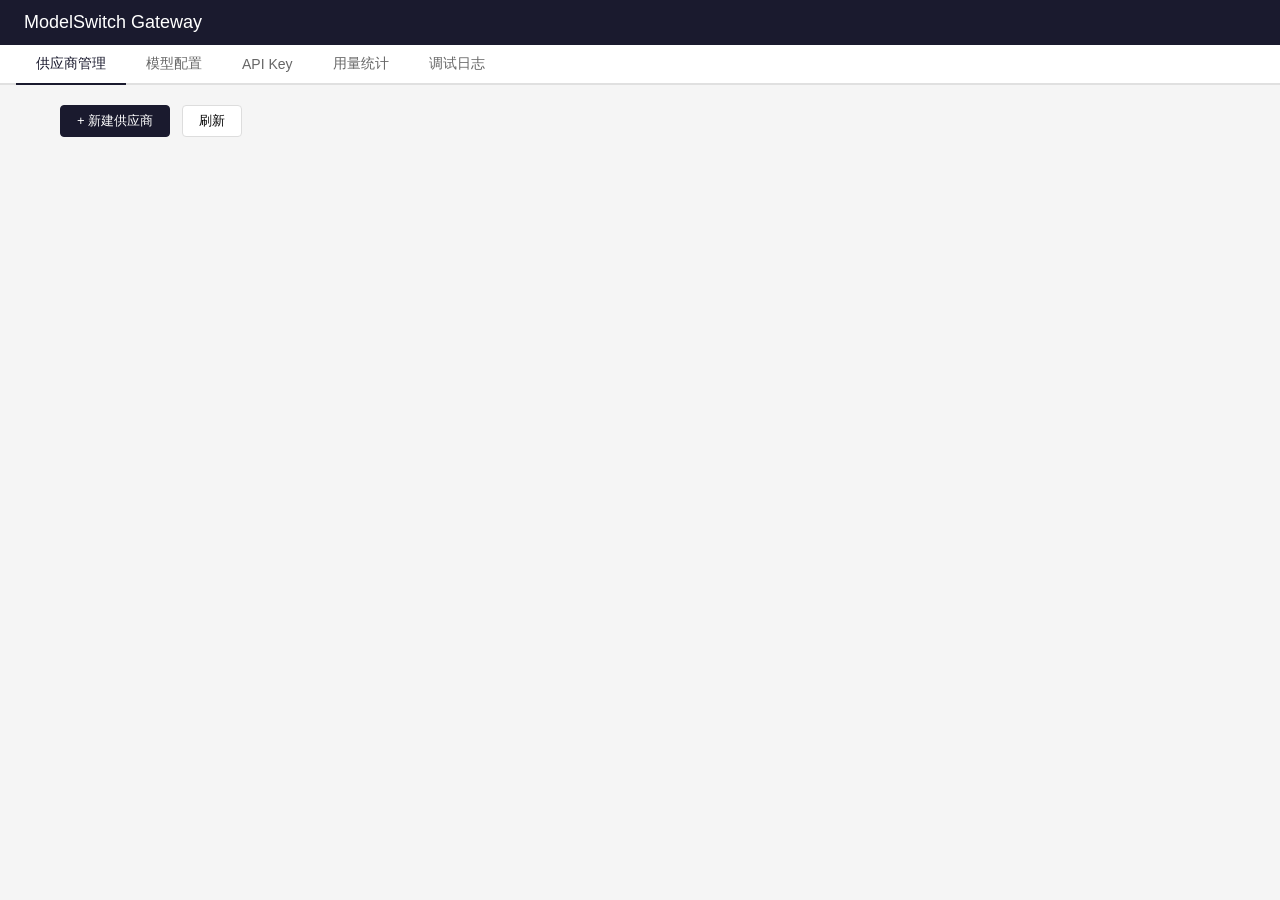
==== web/index.html @ 88f7db29 "feat: initial commit - LLM gateway proxy with tool_use support ModelSwitch is a gateway proxy exposi" ====
<!DOCTYPE html>
<html lang="zh-CN">
<head>
    <meta charset="UTF-8">
    <meta name="viewport" content="width=device-width, initial-scale=1.0">
    <title>ModelSwitch Gateway</title>
    <link rel="stylesheet" href="/web/css/style.css">
</head>
<body>
    <div class="header">
        <h1>ModelSwitch Gateway</h1>
    </div>
    <div class="tabs">
        <button class="tab active" onclick="switchTab('providers')">供应商管理</button>
        <button class="tab" onclick="switchTab('models')">模型配置</button>
        <button class="tab" onclick="switchTab('keys')">API Key</button>
        <button class="tab" onclick="switchTab('usage')">用量统计</button>
        <button class="tab" onclick="switchTab('logs')">调试日志</button>
    </div>

    <!-- Tab: 供应商管理 -->
    <div id="tab-providers" class="tab-content active">
        <div class="toolbar">
            <button class="btn btn-primary" onclick="showAddProvider()">+ 新建供应商</button>
            <button class="btn" onclick="loadConfig()">刷新</button>
        </div>
        <div id="providers-list"></div>
        <div id="provider-form" class="modal" style="display:none">
            <div class="modal-content">
                <h3 id="provider-form-title">新建供应商</h3>
                <input type="hidden" id="pf-original-name">
                <div class="form-group">
                    <label>名称</label>
                    <input id="pf-name" placeholder="如 dashscope">
                </div>
                <div class="form-group">
                    <label>协议类型</label>
                    <select id="pf-provider">
                        <option value="openai">OpenAI 兼容</option>
                        <option value="anthropic">Anthropic</option>
                    </select>
                </div>
                <div class="form-group">
                    <label>Base URL</label>
                    <input id="pf-base-url" placeholder="https://api.example.com/v1">
                </div>
                <div class="form-group">
                    <label>API Key</label>
                    <input id="pf-api-key" type="password" placeholder="${ENV_VAR} 或直接填入">
                </div>
                <div class="form-group">
                    <label>自定义 Headers (JSON)</label>
                    <textarea id="pf-headers" rows="2" placeholder='{"X-Custom": "value"}'>{}</textarea>
                </div>
                <div class="form-actions">
                    <button class="btn btn-primary" onclick="saveProvider()">保存</button>
                    <button class="btn" onclick="hideProviderForm()">取消</button>
                </div>
            </div>
        </div>
    </div>

    <!-- Tab: 模型配置 -->
    <div id="tab-models" class="tab-content">
        <div class="toolbar">
            <button class="btn btn-primary" onclick="showAddModel()">+ 新建模型</button>
            <button class="btn" onclick="loadConfig()">刷新</button>
        </div>
        <div id="models-list"></div>
        <div id="model-form" class="modal" style="display:none">
            <div class="modal-content">
                <h3 id="model-form-title">新建模型</h3>
                <input type="hidden" id="mf-original-name">
                <div class="form-group">
                    <label>模型名称</label>
                    <input id="mf-name" placeholder="如 glm5">
                </div>
                <div class="form-group">
                    <label>调用模式</label>
                    <select id="mf-mode">
                        <option value="chain">Chain (fallback 链)</option>
                        <option value="adapter">Adapter (直接调用)</option>
                    </select>
                </div>
                <div class="form-group">
                    <label>描述</label>
                    <input id="mf-description" placeholder="模型描述">
                </div>
                <div class="form-group">
                    <label>适配器列表</label>
                    <div id="mf-adapters-list"></div>
                    <button type="button" class="btn btn-sm" style="margin-top:8px" onclick="addAdapterRow()">+ 添加适配器</button>
                </div>
                <div class="form-actions">
                    <button class="btn btn-primary" onclick="saveModel()">保存</button>
                    <button class="btn" onclick="hideModelForm()">取消</button>
                </div>
            </div>
        </div>
    </div>

    <!-- Tab: API Key -->
    <div id="tab-keys" class="tab-content">
        <div class="toolbar">
            <button class="btn btn-primary" onclick="showAddKey()">+ 新建 Key</button>
            <button class="btn" onclick="loadKeys()">刷新</button>
        </div>
        <div id="keys-list"></div>
        <div id="key-form" class="modal" style="display:none">
            <div class="modal-content">
                <h3>新建 API Key</h3>
                <div class="form-group">
                    <label>名称</label>
                    <input id="kf-name" placeholder="如 张三">
                </div>
                <div class="form-group">
                    <label>描述</label>
                    <input id="kf-description" placeholder="用途说明">
                </div>
                <div class="form-group">
                    <label>每分钟限流</label>
                    <input id="kf-rate-limit" type="number" value="60" min="0">
                </div>
                <div class="form-group">
                    <label>每日限流 (0=不限)</label>
                    <input id="kf-daily-limit" type="number" value="0" min="0">
                </div>
                <div class="form-group">
                    <label>允许的模型 (逗号分隔，空=全部)</label>
                    <input id="kf-allowed-models" placeholder="glm5, gpt4o">
                </div>
                <div class="form-actions">
                    <button class="btn btn-primary" onclick="createKey()">创建</button>
                    <button class="btn" onclick="hideKeyForm()">取消</button>
                </div>
            </div>
        </div>
        <div id="new-key-result" class="modal" style="display:none">
            <div class="modal-content">
                <h3>API Key 创建成功</h3>
                <p class="warning">请立即保存此 Key，关闭后无法再次查看</p>
                <div class="key-display">
                    <input id="new-key-value" readonly>
                    <button class="btn" onclick="copyKey()">复制</button>
                </div>
                <div class="form-actions">
                    <button class="btn" onclick="document.getElementById('new-key-result').style.display='none'">关闭</button>
                </div>
            </div>
        </div>
    </div>

    <!-- Tab: 用量统计 -->
    <div id="tab-usage" class="tab-content">
        <div class="toolbar">
            <label>主维度：
                <select id="usage-group-by" onchange="loadUsage()">
                    <option value="provider">模型服务商</option>
                    <option value="model">模型</option>
                    <option value="api_key">API Key</option>
                </select>
            </label>
            <label>日期：
                <select id="usage-date" onchange="loadUsage()">
                    <option value="today">今日</option>
                    <option value="week">本周</option>
                    <option value="month">本月</option>
                </select>
            </label>
            <button class="btn" onclick="loadUsage()">刷新</button>
        </div>
        <div id="usage-summary"></div>
        <div id="usage-detail" style="display:none"></div>
    </div>

    <!-- Tab: 调试日志 -->
    <div id="tab-logs" class="tab-content">
        <div class="toolbar">
            <label>级别：
                <select id="log-level" onchange="loadLogs()">
                    <option value="">全部</option>
                    <option value="DEBUG">DEBUG</option>
                    <option value="INFO">INFO</option>
                    <option value="WARNING">WARNING</option>
                    <option value="ERROR">ERROR</option>
                </select>
            </label>
            <label>Request ID：
                <input id="log-request-id" placeholder="过滤" style="width:120px">
            </label>
            <label>API Key：
                <input id="log-api-key" placeholder="过滤" style="width:120px">
            </label>
            <button class="btn" onclick="loadLogs()">刷新</button>
            <label>
                <input type="checkbox" id="log-auto-refresh"> 自动刷新
            </label>
        </div>
        <div id="log-container" class="log-viewer"></div>
    </div>

    <script src="/web/js/app.js"></script>
</body>
</html>
---- web/css/style.css ----
* { margin: 0; padding: 0; box-sizing: border-box; }
body { font-family: -apple-system, BlinkMacSystemFont, 'Segoe UI', Roboto, sans-serif; background: #f5f5f5; color: #333; }
.header { background: #1a1a2e; color: #fff; padding: 12px 24px; }
.header h1 { font-size: 18px; font-weight: 500; }

.tabs { display: flex; background: #fff; border-bottom: 2px solid #e0e0e0; padding: 0 16px; }
.tab { padding: 10px 20px; border: none; background: none; cursor: pointer; font-size: 14px; color: #666; border-bottom: 2px solid transparent; margin-bottom: -2px; }
.tab.active { color: #1a1a2e; border-bottom-color: #1a1a2e; font-weight: 500; }
.tab:hover { color: #1a1a2e; }

.tab-content { display: none; padding: 20px; max-width: 1200px; margin: 0 auto; }
.tab-content.active { display: block; }

.toolbar { display: flex; gap: 12px; align-items: center; margin-bottom: 16px; flex-wrap: wrap; }
.toolbar label { font-size: 13px; color: #666; display: flex; align-items: center; gap: 6px; }
.toolbar select, .toolbar input { padding: 4px 8px; border: 1px solid #ddd; border-radius: 4px; font-size: 13px; }

.btn { padding: 6px 16px; border: 1px solid #ddd; border-radius: 4px; background: #fff; cursor: pointer; font-size: 13px; }
.btn:hover { background: #f0f0f0; }
.btn-primary { background: #1a1a2e; color: #fff; border-color: #1a1a2e; }
.btn-primary:hover { background: #16213e; }
.btn-sm { padding: 3px 10px; font-size: 12px; }
.btn-danger { color: #e74c3c; border-color: #e74c3c; }
.btn-danger:hover { background: #e74c3c; color: #fff; }

/* Cards */
.card { background: #fff; border: 1px solid #e0e0e0; border-radius: 8px; margin-bottom: 12px; padding: 16px; }
.card-header { display: flex; justify-content: space-between; align-items: center; margin-bottom: 8px; }
.card-title { font-size: 15px; font-weight: 500; }
.card-body { font-size: 13px; color: #666; }
.card-actions { display: flex; gap: 6px; }

/* Badge */
.badge { display: inline-block; padding: 2px 8px; border-radius: 12px; font-size: 11px; font-weight: 500; }
.badge-green { background: #e8f5e9; color: #2e7d32; }
.badge-red { background: #ffebee; color: #c62828; }
.badge-gray { background: #f5f5f5; color: #666; }
.badge-blue { background: #e3f2fd; color: #1565c0; }

/* Table */
table { width: 100%; border-collapse: collapse; font-size: 13px; }
th { background: #fafafa; text-align: left; padding: 8px 12px; font-weight: 500; border-bottom: 2px solid #e0e0e0; }
td { padding: 8px 12px; border-bottom: 1px solid #f0f0f0; }
tr:hover { background: #fafafa; }

/* Form */
.form-group { margin-bottom: 12px; }
.form-group label { display: block; font-size: 13px; font-weight: 500; margin-bottom: 4px; color: #555; }
.form-group input, .form-group textarea, .form-group select {
    width: 100%; padding: 8px 12px; border: 1px solid #ddd; border-radius: 4px; font-size: 14px;
}
.form-actions { margin-top: 16px; display: flex; gap: 8px; }

/* Modal */
.modal { position: fixed; top: 0; left: 0; width: 100%; height: 100%; background: rgba(0,0,0,0.4); display: flex; justify-content: center; align-items: center; z-index: 100; }
.modal-content { background: #fff; border-radius: 8px; padding: 24px; width: 500px; max-width: 90vw; max-height: 80vh; overflow-y: auto; }
.modal-content h3 { margin-bottom: 16px; }

/* Key display */
.key-display { display: flex; gap: 8px; margin: 16px 0; }
.key-display input { flex: 1; font-family: monospace; font-size: 13px; padding: 8px; background: #f5f5f5; border: 1px solid #ddd; border-radius: 4px; }

.warning { color: #e74c3c; font-size: 13px; margin: 8px 0; }

/* Usage */
.usage-summary { margin-bottom: 16px; font-size: 14px; color: #555; }
.usage-table { width: 100%; }
.drill-btn { cursor: pointer; color: #1565c0; text-decoration: underline; }
.drill-btn:hover { color: #0d47a1; }
.detail-header { display: flex; justify-content: space-between; align-items: center; margin: 12px 0 8px; }
.detail-header h4 { font-size: 14px; }

/* Log viewer */
.log-viewer { background: #1a1a2e; color: #e0e0e0; border-radius: 6px; padding: 12px; font-family: 'SF Mono', Monaco, monospace; font-size: 12px; line-height: 1.6; max-height: calc(100vh - 200px); overflow-y: auto; min-height: 400px; }
.log-line { padding: 1px 0; }
.log-DEBUG { color: #90caf9; }
.log-INFO { color: #a5d6a7; }
.log-WARNING { color: #ffe082; }
.log-ERROR { color: #ef9a9a; }
.log-timestamp { color: #666; }

/* Adapter chain in model card */
.adapter-list { margin-top: 8px; }
.adapter-item { display: flex; justify-content: space-between; align-items: center; padding: 6px 12px; background: #fafafa; border-radius: 4px; margin-bottom: 4px; font-size: 13px; }
.adapter-priority { font-weight: 500; min-width: 60px; }
.adapter-provider { color: #555; }

/* Adapter form rows (in model edit) */
.adapter-form-card { background: #fafafa; border: 1px solid #e8e8e8; border-radius: 6px; padding: 10px 12px; margin-bottom: 8px; }
.adapter-form-row1 { display: flex; gap: 6px; align-items: center; margin-bottom: 6px; }
.adapter-form-row2 { display: flex; gap: 6px; align-items: center; }
.adapter-form-priority { font-weight: 600; color: #1a1a2e; width: 22px; flex-shrink: 0; font-size: 13px; text-align: center; }
.adapter-form-select { flex: 1; min-width: 0; padding: 6px 8px; border: 1px solid #ddd; border-radius: 4px; font-size: 13px; background: #fff; }
.adapter-form-model { flex: 1; min-width: 0; padding: 6px 8px; border: 1px solid #ddd; border-radius: 4px; font-size: 13px; }
.adapter-form-timeout { width: 56px; flex-shrink: 0; padding: 6px 4px; border: 1px solid #ddd; border-radius: 4px; font-size: 12px; text-align: center; }
.adapter-form-label { font-size: 11px; color: #999; margin-bottom: 2px; }
.adapter-form-remove { flex-shrink: 0; }

/* Test button & results */
.btn-test { color: #1565c0; border-color: #1565c0; }
.btn-test:hover { background: #1565c0; color: #fff; }
.test-result { margin-top: 8px; padding: 8px 12px; border-radius: 4px; font-size: 13px; }
.test-ok { color: #2e7d32; font-weight: 500; }
.test-fail { color: #c62828; font-weight: 500; }
.test-loading { color: #666; }
.test-meta { color: #888; font-size: 12px; margin-left: 8px; }
.test-preview { margin-top: 4px; padding: 6px 10px; background: #f5f5f5; border-radius: 4px; font-size: 12px; color: #555; white-space: pre-wrap; max-height: 80px; overflow: hidden; }
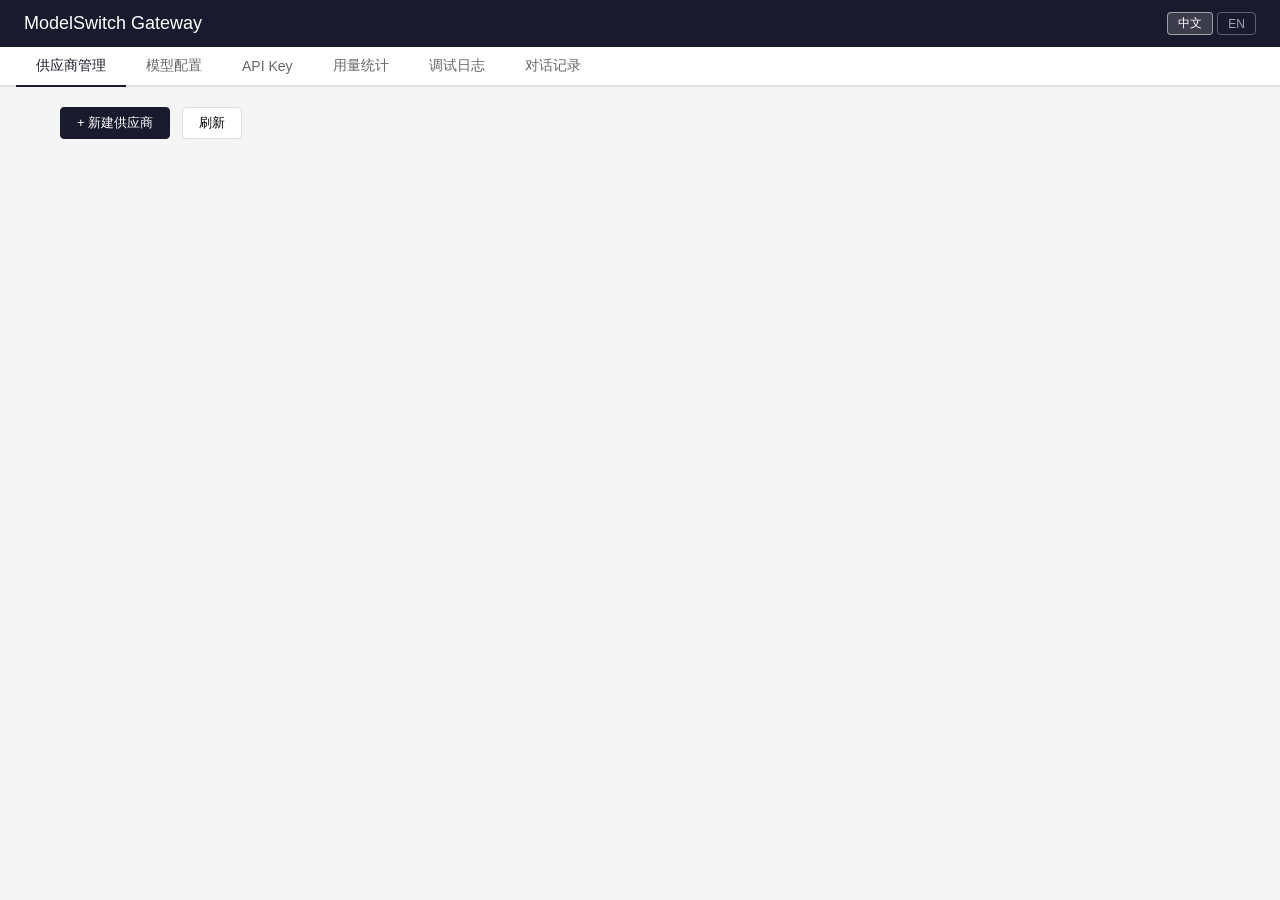
==== commit 33118539: "feat: add conversations viewer, i18n support, and fix empty tools param - Add conversation viewer ta" ====
--- a/web/index.html
+++ b/web/index.html
@@ -9,91 +9,96 @@
 <body>
     <div class="header">
         <h1>ModelSwitch Gateway</h1>
+        <div class="lang-switcher">
+            <button class="lang-btn active" data-lang="zh" onclick="setLocale('zh')">中文</button>
+            <button class="lang-btn" data-lang="en" onclick="setLocale('en')">EN</button>
+        </div>
     </div>
     <div class="tabs">
-        <button class="tab active" onclick="switchTab('providers')">供应商管理</button>
-        <button class="tab" onclick="switchTab('models')">模型配置</button>
-        <button class="tab" onclick="switchTab('keys')">API Key</button>
-        <button class="tab" onclick="switchTab('usage')">用量统计</button>
-        <button class="tab" onclick="switchTab('logs')">调试日志</button>
-    </div>
-
-    <!-- Tab: 供应商管理 -->
+        <button class="tab active" onclick="switchTab('providers')" data-i18n="tab.providers">供应商管理</button>
+        <button class="tab" onclick="switchTab('models')" data-i18n="tab.models">模型配置</button>
+        <button class="tab" onclick="switchTab('keys')" data-i18n="tab.keys">API Key</button>
+        <button class="tab" onclick="switchTab('usage')" data-i18n="tab.usage">用量统计</button>
+        <button class="tab" onclick="switchTab('logs')" data-i18n="tab.logs">调试日志</button>
+        <button class="tab" onclick="switchTab('conversations')" data-i18n="tab.conversations">对话记录</button>
+    </div>
+
+    <!-- Tab: Providers -->
     <div id="tab-providers" class="tab-content active">
         <div class="toolbar">
-            <button class="btn btn-primary" onclick="showAddProvider()">+ 新建供应商</button>
-            <button class="btn" onclick="loadConfig()">刷新</button>
+            <button class="btn btn-primary" onclick="showAddProvider()" data-i18n="provider.add">+ 新建供应商</button>
+            <button class="btn" onclick="loadConfig()" data-i18n="common.refresh">刷新</button>
         </div>
         <div id="providers-list"></div>
         <div id="provider-form" class="modal" style="display:none">
             <div class="modal-content">
-                <h3 id="provider-form-title">新建供应商</h3>
+                <h3 id="provider-form-title" data-i18n="provider.formTitle.add">新建供应商</h3>
                 <input type="hidden" id="pf-original-name">
                 <div class="form-group">
-                    <label>名称</label>
-                    <input id="pf-name" placeholder="如 dashscope">
-                </div>
-                <div class="form-group">
-                    <label>协议类型</label>
+                    <label data-i18n="provider.label.name">名称</label>
+                    <input id="pf-name" data-i18n-placeholder="provider.ph.name" placeholder="如 dashscope">
+                </div>
+                <div class="form-group">
+                    <label data-i18n="provider.label.protocol">协议类型</label>
                     <select id="pf-provider">
-                        <option value="openai">OpenAI 兼容</option>
-                        <option value="anthropic">Anthropic</option>
+                        <option value="openai" data-i18n="provider.option.openai">OpenAI 兼容</option>
+                        <option value="anthropic" data-i18n="provider.option.anthropic">Anthropic</option>
                     </select>
                 </div>
                 <div class="form-group">
-                    <label>Base URL</label>
+                    <label data-i18n="provider.label.baseUrl">Base URL</label>
                     <input id="pf-base-url" placeholder="https://api.example.com/v1">
                 </div>
                 <div class="form-group">
-                    <label>API Key</label>
-                    <input id="pf-api-key" type="password" placeholder="${ENV_VAR} 或直接填入">
-                </div>
-                <div class="form-group">
-                    <label>自定义 Headers (JSON)</label>
+                    <label data-i18n="provider.label.apiKey">API Key</label>
+                    <input id="pf-api-key" type="password" data-i18n-placeholder="provider.ph.apiKey" placeholder="${ENV_VAR} 或直接填入">
+                </div>
+                <div class="form-group">
+                    <label data-i18n="provider.label.headers">自定义 Headers (JSON)</label>
                     <textarea id="pf-headers" rows="2" placeholder='{"X-Custom": "value"}'>{}</textarea>
                 </div>
                 <div class="form-actions">
-                    <button class="btn btn-primary" onclick="saveProvider()">保存</button>
-                    <button class="btn" onclick="hideProviderForm()">取消</button>
-                </div>
-            </div>
-        </div>
-    </div>
-
-    <!-- Tab: 模型配置 -->
+                    <button class="btn btn-primary" onclick="saveProvider()" data-i18n="common.save">保存</button>
+                    <button class="btn" onclick="hideProviderForm()" data-i18n="common.cancel">取消</button>
+                </div>
+            </div>
+        </div>
+    </div>
+
+    <!-- Tab: Models -->
     <div id="tab-models" class="tab-content">
         <div class="toolbar">
-            <button class="btn btn-primary" onclick="showAddModel()">+ 新建模型</button>
-            <button class="btn" onclick="loadConfig()">刷新</button>
+            <button class="btn btn-primary" onclick="showAddModel()" data-i18n="model.add">+ 新建模型</button>
+            <button class="btn" onclick="loadConfig()" data-i18n="common.refresh">刷新</button>
         </div>
         <div id="models-list"></div>
         <div id="model-form" class="modal" style="display:none">
             <div class="modal-content">
-                <h3 id="model-form-title">新建模型</h3>
+                <h3 id="model-form-title" data-i18n="model.formTitle.add">新建模型</h3>
                 <input type="hidden" id="mf-original-name">
                 <div class="form-group">
-                    <label>模型名称</label>
-                    <input id="mf-name" placeholder="如 glm5">
-                </div>
-                <div class="form-group">
-                    <label>调用模式</label>
+                    <label data-i18n="model.label.name">模型名称</label>
+                    <input id="mf-name" data-i18n-placeholder="model.ph.name" placeholder="如 glm5">
+                </div>
+                <div class="form-group">
+                    <label data-i18n="model.label.mode">调用模式</label>
                     <select id="mf-mode">
-                        <option value="chain">Chain (fallback 链)</option>
-                        <option value="adapter">Adapter (直接调用)</option>
+                        <option value="chain" data-i18n="model.option.chain">Chain (fallback 链)</option>
+                        <option value="adapter" data-i18n="model.option.adapter">Adapter (直接调用)</option>
                     </select>
                 </div>
                 <div class="form-group">
-                    <label>描述</label>
-                    <input id="mf-description" placeholder="模型描述">
-                </div>
-                <div class="form-group">
-                    <label>适配器列表</label>
+                    <label data-i18n="model.label.description">描述</label>
+                    <input id="mf-description" data-i18n-placeholder="model.ph.description" placeholder="模型描述">
+                </div>
+                <div class="form-group">
+                    <label data-i18n="model.label.adapters">适配器列表</label>
                     <div id="mf-adapters-list"></div>
-                    <button type="button" class="btn btn-sm" style="margin-top:8px" onclick="addAdapterRow()">+ 添加适配器</button>
-                </div>
-                <div class="form-actions">
-                    <button class="btn btn-primary" onclick="saveModel()">保存</button>
-                    <button class="btn" onclick="hideModelForm()">取消</button>
+                    <button type="button" class="btn btn-sm" style="margin-top:8px" onclick="addAdapterRow()" data-i18n="adapter.add">+ 添加适配器</button>
+                </div>
+                <div class="form-actions">
+                    <button class="btn btn-primary" onclick="saveModel()" data-i18n="common.save">保存</button>
+                    <button class="btn" onclick="hideModelForm()" data-i18n="common.cancel">取消</button>
                 </div>
             </div>
         </div>
@@ -102,103 +107,137 @@
     <!-- Tab: API Key -->
     <div id="tab-keys" class="tab-content">
         <div class="toolbar">
-            <button class="btn btn-primary" onclick="showAddKey()">+ 新建 Key</button>
-            <button class="btn" onclick="loadKeys()">刷新</button>
+            <button class="btn btn-primary" onclick="showAddKey()" data-i18n="key.add">+ 新建 Key</button>
+            <button class="btn" onclick="loadKeys()" data-i18n="common.refresh">刷新</button>
         </div>
         <div id="keys-list"></div>
         <div id="key-form" class="modal" style="display:none">
             <div class="modal-content">
-                <h3>新建 API Key</h3>
-                <div class="form-group">
-                    <label>名称</label>
-                    <input id="kf-name" placeholder="如 张三">
-                </div>
-                <div class="form-group">
-                    <label>描述</label>
-                    <input id="kf-description" placeholder="用途说明">
-                </div>
-                <div class="form-group">
-                    <label>每分钟限流</label>
+                <h3 data-i18n="key.formTitle">新建 API Key</h3>
+                <div class="form-group">
+                    <label data-i18n="key.label.name">名称</label>
+                    <input id="kf-name" data-i18n-placeholder="key.ph.name" placeholder="如 张三">
+                </div>
+                <div class="form-group">
+                    <label data-i18n="key.label.description">描述</label>
+                    <input id="kf-description" data-i18n-placeholder="key.ph.description" placeholder="用途说明">
+                </div>
+                <div class="form-group">
+                    <label data-i18n="key.label.rateLimit">每分钟限流</label>
                     <input id="kf-rate-limit" type="number" value="60" min="0">
                 </div>
                 <div class="form-group">
-                    <label>每日限流 (0=不限)</label>
+                    <label data-i18n="key.label.dailyLimit">每日限流 (0=不限)</label>
                     <input id="kf-daily-limit" type="number" value="0" min="0">
                 </div>
                 <div class="form-group">
-                    <label>允许的模型 (逗号分隔，空=全部)</label>
+                    <label data-i18n="key.label.allowedModels">允许的模型 (逗号分隔，空=全部)</label>
                     <input id="kf-allowed-models" placeholder="glm5, gpt4o">
                 </div>
                 <div class="form-actions">
-                    <button class="btn btn-primary" onclick="createKey()">创建</button>
-                    <button class="btn" onclick="hideKeyForm()">取消</button>
+                    <button class="btn btn-primary" onclick="createKey()" data-i18n="common.create">创建</button>
+                    <button class="btn" onclick="hideKeyForm()" data-i18n="common.cancel">取消</button>
                 </div>
             </div>
         </div>
         <div id="new-key-result" class="modal" style="display:none">
             <div class="modal-content">
-                <h3>API Key 创建成功</h3>
-                <p class="warning">请立即保存此 Key，关闭后无法再次查看</p>
+                <h3 data-i18n="key.created.title">API Key 创建成功</h3>
+                <p class="warning" data-i18n="key.created.warning">请立即保存此 Key，关闭后无法再次查看</p>
                 <div class="key-display">
                     <input id="new-key-value" readonly>
-                    <button class="btn" onclick="copyKey()">复制</button>
-                </div>
-                <div class="form-actions">
-                    <button class="btn" onclick="document.getElementById('new-key-result').style.display='none'">关闭</button>
-                </div>
-            </div>
-        </div>
-    </div>
-
-    <!-- Tab: 用量统计 -->
+                    <button class="btn" onclick="copyKey()" data-i18n="common.copy">复制</button>
+                </div>
+                <div class="form-actions">
+                    <button class="btn" onclick="document.getElementById('new-key-result').style.display='none'" data-i18n="common.close">关闭</button>
+                </div>
+            </div>
+        </div>
+    </div>
+
+    <!-- Tab: Usage -->
     <div id="tab-usage" class="tab-content">
         <div class="toolbar">
-            <label>主维度：
+            <label><span data-i18n="usage.label.dimension">主维度：</span>
                 <select id="usage-group-by" onchange="loadUsage()">
-                    <option value="provider">模型服务商</option>
-                    <option value="model">模型</option>
-                    <option value="api_key">API Key</option>
-                </select>
-            </label>
-            <label>日期：
+                    <option value="provider" data-i18n="usage.dim.provider">模型服务商</option>
+                    <option value="model" data-i18n="usage.dim.model">模型</option>
+                    <option value="api_key" data-i18n="usage.dim.apiKey">API Key</option>
+                </select>
+            </label>
+            <label><span data-i18n="usage.label.date">日期：</span>
                 <select id="usage-date" onchange="loadUsage()">
-                    <option value="today">今日</option>
-                    <option value="week">本周</option>
-                    <option value="month">本月</option>
-                </select>
-            </label>
-            <button class="btn" onclick="loadUsage()">刷新</button>
+                    <option value="today" data-i18n="usage.date.today">今日</option>
+                    <option value="week" data-i18n="usage.date.week">本周</option>
+                    <option value="month" data-i18n="usage.date.month">本月</option>
+                </select>
+            </label>
+            <button class="btn" onclick="loadUsage()" data-i18n="common.refresh">刷新</button>
         </div>
         <div id="usage-summary"></div>
         <div id="usage-detail" style="display:none"></div>
     </div>
 
-    <!-- Tab: 调试日志 -->
+    <!-- Tab: Logs -->
     <div id="tab-logs" class="tab-content">
         <div class="toolbar">
-            <label>级别：
+            <label><span data-i18n="log.label.level">级别：</span>
                 <select id="log-level" onchange="loadLogs()">
-                    <option value="">全部</option>
+                    <option value="" data-i18n="common.all">全部</option>
                     <option value="DEBUG">DEBUG</option>
                     <option value="INFO">INFO</option>
                     <option value="WARNING">WARNING</option>
                     <option value="ERROR">ERROR</option>
                 </select>
             </label>
-            <label>Request ID：
-                <input id="log-request-id" placeholder="过滤" style="width:120px">
-            </label>
-            <label>API Key：
-                <input id="log-api-key" placeholder="过滤" style="width:120px">
-            </label>
-            <button class="btn" onclick="loadLogs()">刷新</button>
+            <label><span data-i18n="log.label.requestId">Request ID：</span>
+                <input id="log-request-id" data-i18n-placeholder="common.filter" placeholder="过滤" style="width:120px">
+            </label>
+            <label><span data-i18n="log.label.apiKey">API Key：</span>
+                <input id="log-api-key" data-i18n-placeholder="common.filter" placeholder="过滤" style="width:120px">
+            </label>
+            <button class="btn" onclick="loadLogs()" data-i18n="common.refresh">刷新</button>
             <label>
-                <input type="checkbox" id="log-auto-refresh"> 自动刷新
+                <input type="checkbox" id="log-auto-refresh"> <span data-i18n="log.label.autoRefresh">自动刷新</span>
             </label>
         </div>
         <div id="log-container" class="log-viewer"></div>
     </div>
 
+    <!-- Tab: Conversations -->
+    <div id="tab-conversations" class="tab-content" style="max-width: 100%;">
+        <div class="toolbar">
+            <label><span data-i18n="conv.label.apiKey">API Key：</span>
+                <select id="conv-api-key" onchange="loadConversations()">
+                    <option value="" data-i18n="common.all">全部</option>
+                </select>
+            </label>
+            <label><span data-i18n="conv.label.model">模型：</span>
+                <select id="conv-model" onchange="loadConversations()">
+                    <option value="" data-i18n="common.all">全部</option>
+                </select>
+            </label>
+            <label><span data-i18n="conv.label.status">状态：</span>
+                <select id="conv-success" onchange="loadConversations()">
+                    <option value="" data-i18n="common.all">全部</option>
+                    <option value="true" data-i18n="common.success">成功</option>
+                    <option value="false" data-i18n="common.failed">失败</option>
+                </select>
+            </label>
+            <button class="btn" onclick="loadConversations()" data-i18n="common.refresh">刷新</button>
+        </div>
+        <div class="conv-layout">
+            <div class="conv-list-panel">
+                <div id="conv-list"></div>
+                <div id="conv-pagination" class="conv-pagination"></div>
+            </div>
+            <div class="conv-detail-panel" id="conv-detail">
+                <div class="conv-detail-empty" data-i18n="conv.detail.empty">点击左侧对话记录查看详情</div>
+            </div>
+        </div>
+    </div>
+
+    <script src="/web/js/i18n.js"></script>
     <script src="/web/js/app.js"></script>
 </body>
 </html>
--- a/web/css/style.css
+++ b/web/css/style.css
@@ -1,7 +1,11 @@
 * { margin: 0; padding: 0; box-sizing: border-box; }
 body { font-family: -apple-system, BlinkMacSystemFont, 'Segoe UI', Roboto, sans-serif; background: #f5f5f5; color: #333; }
-.header { background: #1a1a2e; color: #fff; padding: 12px 24px; }
+.header { background: #1a1a2e; color: #fff; padding: 12px 24px; display: flex; align-items: center; }
 .header h1 { font-size: 18px; font-weight: 500; }
+.lang-switcher { margin-left: auto; display: flex; gap: 4px; }
+.lang-btn { padding: 2px 10px; border: 1px solid rgba(255,255,255,0.3); border-radius: 4px; background: transparent; color: rgba(255,255,255,0.6); cursor: pointer; font-size: 12px; }
+.lang-btn:hover { border-color: rgba(255,255,255,0.5); color: rgba(255,255,255,0.8); }
+.lang-btn.active { background: rgba(255,255,255,0.15); color: #fff; border-color: rgba(255,255,255,0.5); }
 
 .tabs { display: flex; background: #fff; border-bottom: 2px solid #e0e0e0; padding: 0 16px; }
 .tab { padding: 10px 20px; border: none; background: none; cursor: pointer; font-size: 14px; color: #666; border-bottom: 2px solid transparent; margin-bottom: -2px; }
@@ -96,6 +100,12 @@
 .adapter-form-label { font-size: 11px; color: #999; margin-bottom: 2px; }
 .adapter-form-remove { flex-shrink: 0; }
 
+/* Adapter priority arrows */
+.adapter-form-arrows { display: flex; flex-direction: column; gap: 1px; flex-shrink: 0; }
+.btn-arrow { width: 20px; height: 14px; padding: 0; border: 1px solid #ddd; border-radius: 3px; background: #fff; cursor: pointer; font-size: 8px; line-height: 12px; text-align: center; color: #555; }
+.btn-arrow:hover:not(:disabled) { background: #e3f2fd; border-color: #1565c0; color: #1565c0; }
+.btn-arrow-disabled, .btn-arrow:disabled { opacity: 0.3; cursor: default; }
+
 /* Test button & results */
 .btn-test { color: #1565c0; border-color: #1565c0; }
 .btn-test:hover { background: #1565c0; color: #fff; }
@@ -105,3 +115,63 @@
 .test-loading { color: #666; }
 .test-meta { color: #888; font-size: 12px; margin-left: 8px; }
 .test-preview { margin-top: 4px; padding: 6px 10px; background: #f5f5f5; border-radius: 4px; font-size: 12px; color: #555; white-space: pre-wrap; max-height: 80px; overflow: hidden; }
+
+/* Chain test results */
+.chain-test-table { margin-top: 8px; font-size: 12px; }
+.chain-test-table th { font-size: 12px; padding: 4px 8px; }
+.chain-test-table td { padding: 4px 8px; }
+.chain-hit-row { background: #e8f5e9 !important; }
+.test-chain-error { font-size: 11px; color: #c62828; margin-top: 2px; word-break: break-all; max-width: 300px; }
+
+/* Conversations viewer */
+.conv-layout { display: flex; gap: 16px; height: calc(100vh - 160px); }
+.conv-list-panel { width: 25%; flex-shrink: 0; display: flex; flex-direction: column; overflow: hidden; }
+.conv-list-panel #conv-list { flex: 1; overflow-y: auto; }
+.conv-detail-panel { flex: 1; overflow-y: auto; background: #fff; border: 1px solid #e0e0e0; border-radius: 8px; padding: 16px; }
+.conv-detail-empty { color: #999; text-align: center; padding-top: 200px; font-size: 14px; }
+
+.conv-item { padding: 10px 12px; border: 1px solid #e0e0e0; border-radius: 6px; margin-bottom: 6px; cursor: pointer; background: #fff; transition: border-color 0.15s; }
+.conv-item:hover { border-color: #1a1a2e; }
+.conv-item.active { border-color: #1a1a2e; background: #f0f4ff; }
+.conv-item-header { display: flex; align-items: center; gap: 8px; margin-bottom: 4px; }
+.conv-item-time { font-size: 12px; color: #999; }
+.conv-item-meta { font-size: 11px; color: #888; margin-bottom: 2px; }
+.conv-item-preview { font-size: 12px; color: #666; white-space: nowrap; overflow: hidden; text-overflow: ellipsis; }
+
+.conv-pagination { display: flex; justify-content: center; align-items: center; gap: 8px; padding: 8px 0; font-size: 13px; flex-shrink: 0; }
+.conv-pagination button:disabled { opacity: 0.4; cursor: default; }
+
+/* Conversation detail */
+.conv-detail-header { background: #f9f9f9; border: 1px solid #e0e0e0; border-radius: 6px; padding: 12px; margin-bottom: 16px; font-size: 12px; }
+.conv-detail-header table td { padding: 2px 8px; border: none; }
+.conv-detail-header table tr:hover { background: transparent; }
+.conv-detail-section { margin-top: 16px; padding-top: 12px; border-top: 2px solid #e0e0e0; }
+.conv-detail-section-title { font-size: 13px; font-weight: 600; color: #555; margin-bottom: 8px; }
+
+.conv-message { border-left: 3px solid #ddd; padding: 8px 12px; margin-bottom: 8px; border-radius: 0 6px 6px 0; cursor: pointer; position: relative; }
+.conv-msg-user { border-left-color: #1565c0; background: #e3f2fd; }
+.conv-msg-user .conv-message-role { color: #1565c0; }
+.conv-msg-assistant { border-left-color: #2e7d32; background: #e8f5e9; }
+.conv-msg-assistant .conv-message-role { color: #2e7d32; }
+.conv-msg-system { border-left-color: #6a1b9a; background: #f3e5f5; }
+.conv-msg-system .conv-message-role { color: #6a1b9a; }
+.conv-msg-tool { border-left-color: #e65100; background: #fff3e0; }
+.conv-msg-tool .conv-message-role { color: #e65100; }
+.conv-message-role { font-size: 11px; font-weight: 600; text-transform: uppercase; margin-bottom: 4px; color: #888; display: flex; align-items: center; gap: 6px; }
+.conv-chars-badge { font-size: 10px; font-weight: 400; color: #aaa; text-transform: none; margin-left: auto; }
+.conv-fold-label { font-size: 10px; font-weight: 400; color: #bbb; text-transform: none; cursor: pointer; }
+.conv-message-content { font-size: 13px; line-height: 1.6; white-space: pre-wrap; word-break: break-word; max-height: 60px; overflow: hidden; }
+.conv-message.expanded .conv-message-content { max-height: none; overflow-y: auto; }
+.conv-message:not(.expanded) .conv-collapse-hint { display: block; text-align: right; font-size: 11px; color: #aaa; margin-top: 2px; }
+.conv-message.expanded .conv-collapse-hint { display: none; }
+.conv-tool-block { background: #f5f5f5; border: 1px solid #e8e8e8; border-radius: 4px; padding: 8px; font-family: 'SF Mono', Monaco, monospace; font-size: 12px; overflow-x: auto; white-space: pre-wrap; word-break: break-word; max-height: 60px; overflow: hidden; margin-top: 4px; }
+.conv-message.expanded .conv-tool-block { max-height: none; overflow-y: auto; }
+.conv-tool-name { display: inline-block; background: #e3f2fd; color: #1565c0; padding: 1px 6px; border-radius: 3px; font-size: 11px; font-weight: 500; margin-bottom: 4px; }
+.conv-error-block { background: #ffebee; border-left: 3px solid #c62828; padding: 8px 12px; border-radius: 0 6px 6px 0; color: #c62828; font-size: 13px; margin-top: 8px; }
+
+/* Tool call + result group */
+.conv-tool-group { border: 1px solid #e0e0e0; border-radius: 6px; margin-bottom: 8px; overflow: hidden; }
+.conv-tool-group .conv-message { margin-bottom: 0; border-radius: 0; }
+.conv-tool-group .conv-tool-call { border-bottom: 1px dashed #e0e0e0; }
+.conv-tool-group-header { display: flex; align-items: center; gap: 6px; }
+.conv-tool-group-id { font-size: 10px; color: #999; font-family: monospace; }
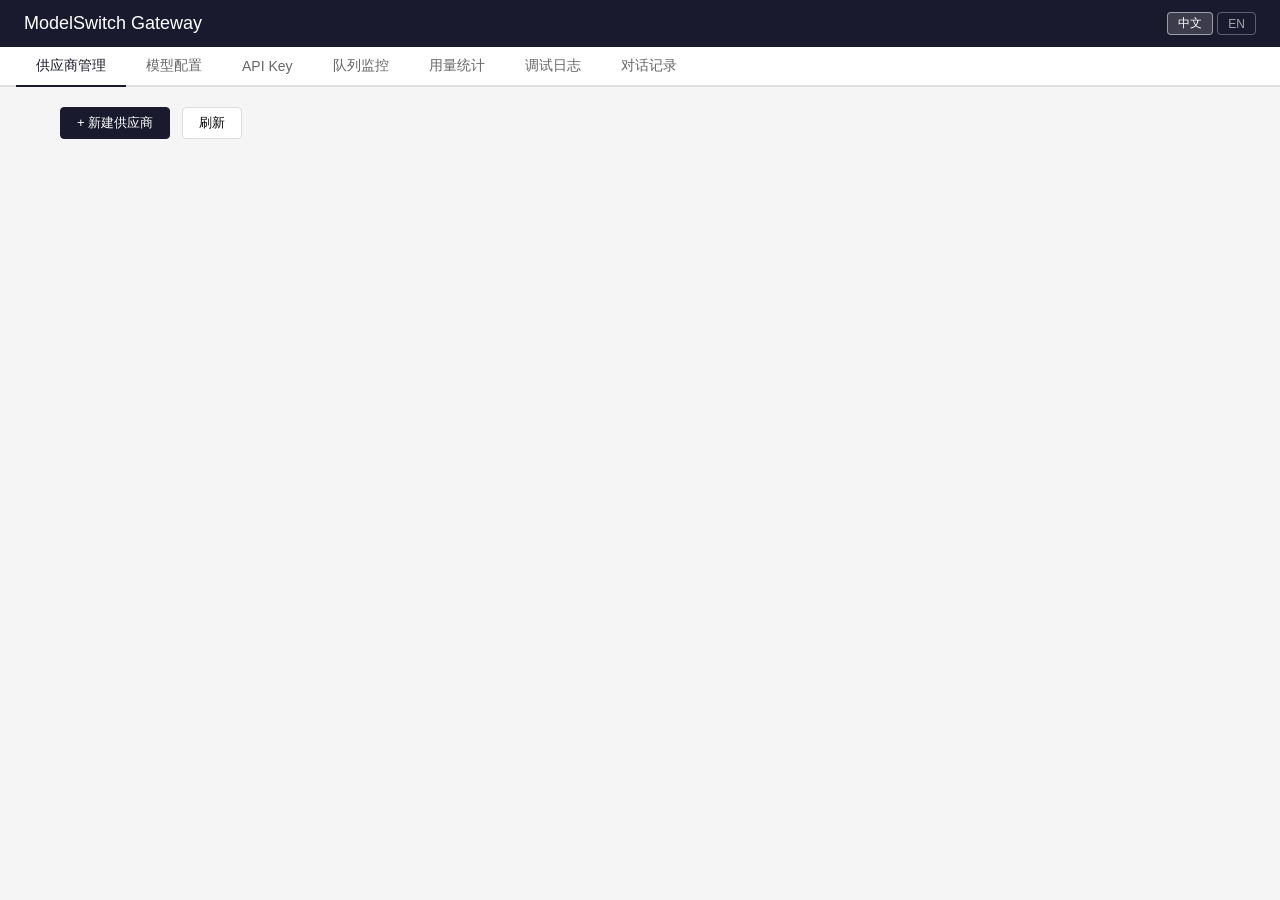
==== commit a8ad551a: "feat: add comprehensive test coverage and development documentation - Add test files for critical co" ====
--- a/web/index.html
+++ b/web/index.html
@@ -18,6 +18,7 @@
         <button class="tab active" onclick="switchTab('providers')" data-i18n="tab.providers">供应商管理</button>
         <button class="tab" onclick="switchTab('models')" data-i18n="tab.models">模型配置</button>
         <button class="tab" onclick="switchTab('keys')" data-i18n="tab.keys">API Key</button>
+        <button class="tab" onclick="switchTab('queue')" data-i18n="tab.queue">队列监控</button>
         <button class="tab" onclick="switchTab('usage')" data-i18n="tab.usage">用量统计</button>
         <button class="tab" onclick="switchTab('logs')" data-i18n="tab.logs">调试日志</button>
         <button class="tab" onclick="switchTab('conversations')" data-i18n="tab.conversations">对话记录</button>
@@ -30,6 +31,29 @@
             <button class="btn" onclick="loadConfig()" data-i18n="common.refresh">刷新</button>
         </div>
         <div id="providers-list"></div>
+        <template id="provider-card-template">
+            <div class="card">
+                <div class="card-header">
+                    <span class="card-title"></span>
+                    <span class="card-actions">
+                        <button class="btn btn-sm btn-edit" data-i18n="common.edit">编辑</button>
+                        <button class="btn btn-sm btn-danger" data-i18n="common.delete">删除</button>
+                    </span>
+                </div>
+                <div class="card-body">
+                    <table>
+                        <tr><td data-i18n="provider.td.protocol">协议</td><td><span class="badge badge-blue protocol-badge"></span></td></tr>
+                        <tr><td>Base URL</td><td class="base-url"></td></tr>
+                        <tr><td>API Key</td><td class="api-key-mask"></td></tr>
+                        <tr class="headers-row" style="display:none"><td>Headers</td><td class="headers-content"></td></tr>
+                        <tr class="queue-row" style="display:none"><td data-i18n="provider.td.queue">队列</td><td>
+                            <span class="badge badge-orange" data-i18n="provider.queue.enabled">已启用</span>
+                            <span class="queue-info"></span>
+                        </td></tr>
+                    </table>
+                </div>
+            </div>
+        </template>
         <div id="provider-form" class="modal" style="display:none">
             <div class="modal-content">
                 <h3 id="provider-form-title" data-i18n="provider.formTitle.add">新建供应商</h3>
@@ -57,6 +81,21 @@
                     <label data-i18n="provider.label.headers">自定义 Headers (JSON)</label>
                     <textarea id="pf-headers" rows="2" placeholder='{"X-Custom": "value"}'>{}</textarea>
                 </div>
+                <div class="form-section">
+                    <h4 data-i18n="provider.section.queue">请求队列配置</h4>
+                    <div class="form-group">
+                        <label data-i18n="provider.label.maxConcurrent">最大并发数 (0=不限制)</label>
+                        <input id="pf-max-concurrent" type="number" value="0" min="0" placeholder="0">
+                    </div>
+                    <div class="form-group">
+                        <label data-i18n="provider.label.maxQueueSize">最大队列长度</label>
+                        <input id="pf-max-queue-size" type="number" value="100" min="1" placeholder="100">
+                    </div>
+                    <div class="form-group">
+                        <label data-i18n="provider.label.queueTimeout">队列等待超时 (秒)</label>
+                        <input id="pf-queue-timeout" type="number" value="300" min="1" placeholder="300">
+                    </div>
+                </div>
                 <div class="form-actions">
                     <button class="btn btn-primary" onclick="saveProvider()" data-i18n="common.save">保存</button>
                     <button class="btn" onclick="hideProviderForm()" data-i18n="common.cancel">取消</button>
@@ -155,6 +194,19 @@
         </div>
     </div>
 
+    <!-- Tab: Queue -->
+    <div id="tab-queue" class="tab-content">
+        <div class="toolbar">
+            <button class="btn" onclick="loadQueueStats()" data-i18n="common.refresh">刷新</button>
+            <label>
+                <input type="checkbox" id="queue-auto-refresh" onchange="toggleQueueAutoRefresh()"> 
+                <span data-i18n="queue.label.autoRefresh">自动刷新 (5s)</span>
+            </label>
+        </div>
+        <div id="queue-summary" class="queue-summary"></div>
+        <div id="queue-list"></div>
+    </div>
+
     <!-- Tab: Usage -->
     <div id="tab-usage" class="tab-content">
         <div class="toolbar">
--- a/web/css/style.css
+++ b/web/css/style.css
@@ -40,6 +40,7 @@
 .badge-red { background: #ffebee; color: #c62828; }
 .badge-gray { background: #f5f5f5; color: #666; }
 .badge-blue { background: #e3f2fd; color: #1565c0; }
+.badge-orange { background: #fff3e0; color: #e65100; }
 
 /* Table */
 table { width: 100%; border-collapse: collapse; font-size: 13px; }
@@ -54,6 +55,8 @@
     width: 100%; padding: 8px 12px; border: 1px solid #ddd; border-radius: 4px; font-size: 14px;
 }
 .form-actions { margin-top: 16px; display: flex; gap: 8px; }
+.form-section { margin-top: 16px; padding-top: 16px; border-top: 1px solid #e0e0e0; }
+.form-section h4 { font-size: 14px; font-weight: 600; color: #555; margin-bottom: 12px; }
 
 /* Modal */
 .modal { position: fixed; top: 0; left: 0; width: 100%; height: 100%; background: rgba(0,0,0,0.4); display: flex; justify-content: center; align-items: center; z-index: 100; }
@@ -175,3 +178,25 @@
 .conv-tool-group .conv-tool-call { border-bottom: 1px dashed #e0e0e0; }
 .conv-tool-group-header { display: flex; align-items: center; gap: 6px; }
 .conv-tool-group-id { font-size: 10px; color: #999; font-family: monospace; }
+
+/* Queue Stats */
+.queue-summary { margin-bottom: 16px; }
+.queue-summary-stats { display: flex; gap: 24px; padding: 16px; background: #fff; border: 1px solid #e0e0e0; border-radius: 8px; }
+.stat-item { text-align: center; }
+.stat-value { display: block; font-size: 24px; font-weight: 600; color: #1a1a2e; }
+.stat-label { display: block; font-size: 12px; color: #666; margin-top: 4px; }
+
+.queue-card { transition: all 0.2s; }
+.queue-card.queue-active { border-left: 4px solid #e65100; }
+.queue-card.queue-inactive { border-left: 4px solid #ccc; opacity: 0.8; }
+
+.queue-metrics { display: grid; grid-template-columns: repeat(2, 1fr); gap: 8px; }
+.metric-row { display: grid; grid-template-columns: 1fr auto; gap: 12px; align-items: center; }
+.metric-label { font-size: 12px; color: #666; }
+.metric-value { font-size: 13px; font-weight: 500; color: #333; }
+.text-red { color: #e74c3c; }
+
+.queue-progress-bar { grid-column: 1 / -1; height: 6px; background: #e0e0e0; border-radius: 3px; overflow: hidden; margin: 4px 0; }
+.queue-progress-fill { height: 100%; border-radius: 3px; transition: width 0.3s; }
+
+.queue-info { margin-left: 8px; color: #666; font-size: 12px; }
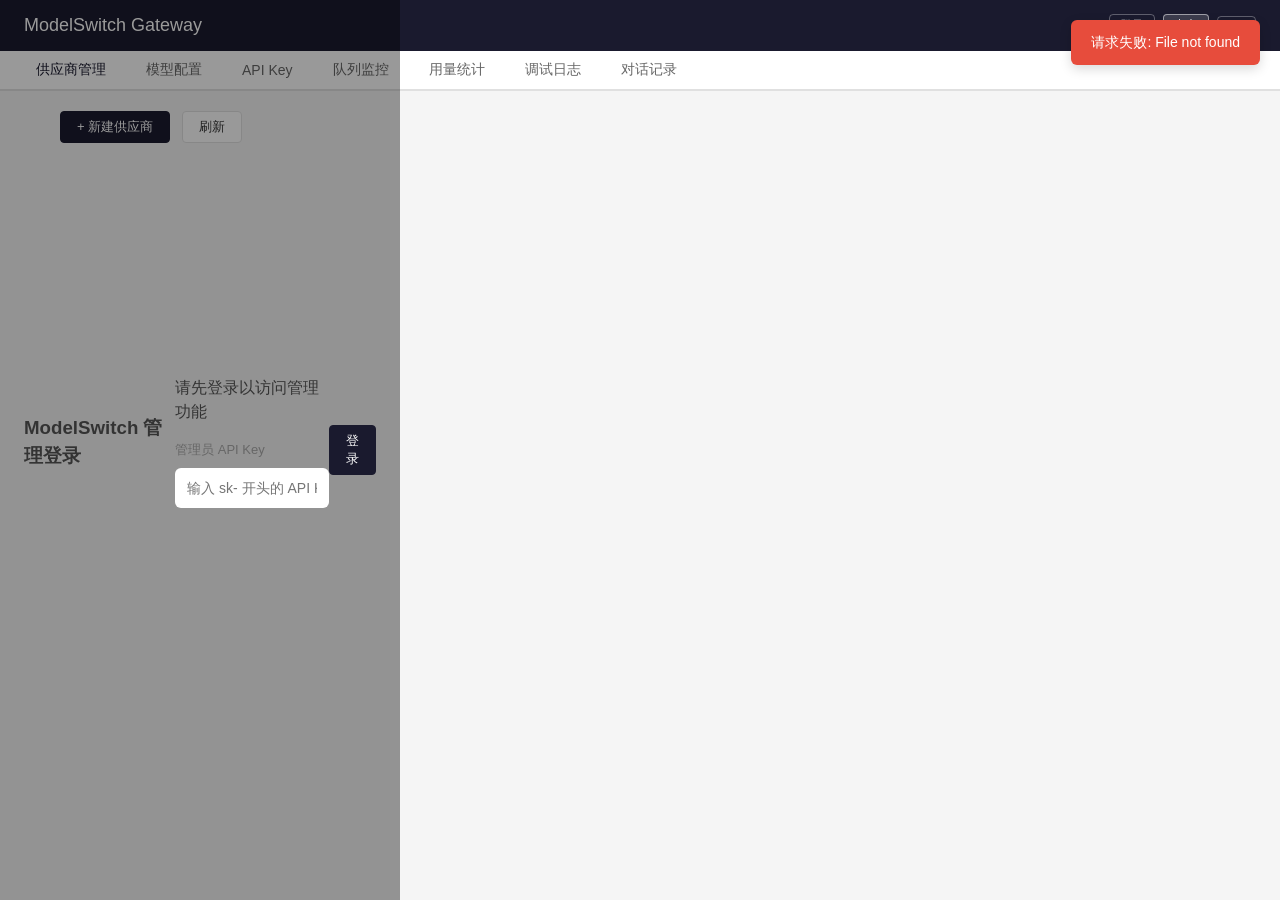
==== commit 30391242: "feat: add login UI and auth token management for admin panel - Add login modal with password input a" ====
--- a/web/index.html
+++ b/web/index.html
@@ -5,289 +5,319 @@
     <meta name="viewport" content="width=device-width, initial-scale=1.0">
     <title>ModelSwitch Gateway</title>
     <link rel="stylesheet" href="/web/css/style.css">
+    <meta name="description" content="ModelSwitch LLM Gateway Proxy Management Interface">
 </head>
 <body>
-    <div class="header">
+    <header class="header" role="banner">
         <h1>ModelSwitch Gateway</h1>
-        <div class="lang-switcher">
-            <button class="lang-btn active" data-lang="zh" onclick="setLocale('zh')">中文</button>
-            <button class="lang-btn" data-lang="en" onclick="setLocale('en')">EN</button>
+        <nav class="lang-switcher auth-switcher" aria-label="Language and auth">
+            <span id="auth-user" class="auth-indicator"></span>
+            <button id="auth-btn" class="lang-btn" onclick="showLoginModal()" data-i18n="auth.login">登录</button>
+            <button class="lang-btn active" data-lang="zh" onclick="setLocale('zh')" aria-label="Switch to Chinese" aria-pressed="true">中文</button>
+            <button class="lang-btn" data-lang="en" onclick="setLocale('en')" aria-label="Switch to English" aria-pressed="false">EN</button>
+        </nav>
+    </header>
+
+    <!-- Login Modal -->
+    <div id="login-modal" class="modal-overlay" style="display: none;">
+        <div class="modal login-modal" role="dialog" aria-modal="true" aria-labelledby="login-title">
+            <div class="modal-header">
+                <h3 id="login-title" data-i18n="auth.loginTitle">ModelSwitch 管理登录</h3>
+            </div>
+            <div class="modal-body">
+                <p data-i18n="auth.required">请先登录以访问管理功能</p>
+                <div class="form-group">
+                    <label for="login-api-key" data-i18n="auth.apiKey">管理员 API Key</label>
+                    <input type="password" id="login-api-key"
+                           placeholder="sk-..."
+                           data-i18n-placeholder="auth.ph.apiKey"
+                           autocomplete="off">
+                </div>
+            </div>
+            <div class="modal-footer">
+                <button class="btn btn-primary" onclick="handleLogin()" data-i18n="auth.loginBtn">登录</button>
+            </div>
         </div>
     </div>
-    <div class="tabs">
-        <button class="tab active" onclick="switchTab('providers')" data-i18n="tab.providers">供应商管理</button>
-        <button class="tab" onclick="switchTab('models')" data-i18n="tab.models">模型配置</button>
-        <button class="tab" onclick="switchTab('keys')" data-i18n="tab.keys">API Key</button>
-        <button class="tab" onclick="switchTab('queue')" data-i18n="tab.queue">队列监控</button>
-        <button class="tab" onclick="switchTab('usage')" data-i18n="tab.usage">用量统计</button>
-        <button class="tab" onclick="switchTab('logs')" data-i18n="tab.logs">调试日志</button>
-        <button class="tab" onclick="switchTab('conversations')" data-i18n="tab.conversations">对话记录</button>
-    </div>
-
-    <!-- Tab: Providers -->
-    <div id="tab-providers" class="tab-content active">
-        <div class="toolbar">
-            <button class="btn btn-primary" onclick="showAddProvider()" data-i18n="provider.add">+ 新建供应商</button>
-            <button class="btn" onclick="loadConfig()" data-i18n="common.refresh">刷新</button>
-        </div>
-        <div id="providers-list"></div>
-        <template id="provider-card-template">
-            <div class="card">
-                <div class="card-header">
-                    <span class="card-title"></span>
-                    <span class="card-actions">
-                        <button class="btn btn-sm btn-edit" data-i18n="common.edit">编辑</button>
-                        <button class="btn btn-sm btn-danger" data-i18n="common.delete">删除</button>
-                    </span>
-                </div>
-                <div class="card-body">
-                    <table>
-                        <tr><td data-i18n="provider.td.protocol">协议</td><td><span class="badge badge-blue protocol-badge"></span></td></tr>
-                        <tr><td>Base URL</td><td class="base-url"></td></tr>
-                        <tr><td>API Key</td><td class="api-key-mask"></td></tr>
-                        <tr class="headers-row" style="display:none"><td>Headers</td><td class="headers-content"></td></tr>
-                        <tr class="queue-row" style="display:none"><td data-i18n="provider.td.queue">队列</td><td>
-                            <span class="badge badge-orange" data-i18n="provider.queue.enabled">已启用</span>
-                            <span class="queue-info"></span>
-                        </td></tr>
-                    </table>
-                </div>
-            </div>
-        </template>
-        <div id="provider-form" class="modal" style="display:none">
-            <div class="modal-content">
-                <h3 id="provider-form-title" data-i18n="provider.formTitle.add">新建供应商</h3>
-                <input type="hidden" id="pf-original-name">
-                <div class="form-group">
-                    <label data-i18n="provider.label.name">名称</label>
-                    <input id="pf-name" data-i18n-placeholder="provider.ph.name" placeholder="如 dashscope">
-                </div>
-                <div class="form-group">
-                    <label data-i18n="provider.label.protocol">协议类型</label>
-                    <select id="pf-provider">
-                        <option value="openai" data-i18n="provider.option.openai">OpenAI 兼容</option>
-                        <option value="anthropic" data-i18n="provider.option.anthropic">Anthropic</option>
-                    </select>
-                </div>
-                <div class="form-group">
-                    <label data-i18n="provider.label.baseUrl">Base URL</label>
-                    <input id="pf-base-url" placeholder="https://api.example.com/v1">
-                </div>
-                <div class="form-group">
-                    <label data-i18n="provider.label.apiKey">API Key</label>
-                    <input id="pf-api-key" type="password" data-i18n-placeholder="provider.ph.apiKey" placeholder="${ENV_VAR} 或直接填入">
-                </div>
-                <div class="form-group">
-                    <label data-i18n="provider.label.headers">自定义 Headers (JSON)</label>
-                    <textarea id="pf-headers" rows="2" placeholder='{"X-Custom": "value"}'>{}</textarea>
-                </div>
-                <div class="form-section">
-                    <h4 data-i18n="provider.section.queue">请求队列配置</h4>
-                    <div class="form-group">
-                        <label data-i18n="provider.label.maxConcurrent">最大并发数 (0=不限制)</label>
-                        <input id="pf-max-concurrent" type="number" value="0" min="0" placeholder="0">
-                    </div>
-                    <div class="form-group">
-                        <label data-i18n="provider.label.maxQueueSize">最大队列长度</label>
-                        <input id="pf-max-queue-size" type="number" value="100" min="1" placeholder="100">
-                    </div>
-                    <div class="form-group">
-                        <label data-i18n="provider.label.queueTimeout">队列等待超时 (秒)</label>
-                        <input id="pf-queue-timeout" type="number" value="300" min="1" placeholder="300">
-                    </div>
-                </div>
-                <div class="form-actions">
-                    <button class="btn btn-primary" onclick="saveProvider()" data-i18n="common.save">保存</button>
-                    <button class="btn" onclick="hideProviderForm()" data-i18n="common.cancel">取消</button>
-                </div>
-            </div>
-        </div>
-    </div>
-
-    <!-- Tab: Models -->
-    <div id="tab-models" class="tab-content">
-        <div class="toolbar">
-            <button class="btn btn-primary" onclick="showAddModel()" data-i18n="model.add">+ 新建模型</button>
-            <button class="btn" onclick="loadConfig()" data-i18n="common.refresh">刷新</button>
-        </div>
-        <div id="models-list"></div>
-        <div id="model-form" class="modal" style="display:none">
-            <div class="modal-content">
-                <h3 id="model-form-title" data-i18n="model.formTitle.add">新建模型</h3>
-                <input type="hidden" id="mf-original-name">
-                <div class="form-group">
-                    <label data-i18n="model.label.name">模型名称</label>
-                    <input id="mf-name" data-i18n-placeholder="model.ph.name" placeholder="如 glm5">
-                </div>
-                <div class="form-group">
-                    <label data-i18n="model.label.mode">调用模式</label>
-                    <select id="mf-mode">
-                        <option value="chain" data-i18n="model.option.chain">Chain (fallback 链)</option>
-                        <option value="adapter" data-i18n="model.option.adapter">Adapter (直接调用)</option>
-                    </select>
-                </div>
-                <div class="form-group">
-                    <label data-i18n="model.label.description">描述</label>
-                    <input id="mf-description" data-i18n-placeholder="model.ph.description" placeholder="模型描述">
-                </div>
-                <div class="form-group">
-                    <label data-i18n="model.label.adapters">适配器列表</label>
-                    <div id="mf-adapters-list"></div>
-                    <button type="button" class="btn btn-sm" style="margin-top:8px" onclick="addAdapterRow()" data-i18n="adapter.add">+ 添加适配器</button>
-                </div>
-                <div class="form-actions">
-                    <button class="btn btn-primary" onclick="saveModel()" data-i18n="common.save">保存</button>
-                    <button class="btn" onclick="hideModelForm()" data-i18n="common.cancel">取消</button>
-                </div>
-            </div>
-        </div>
-    </div>
-
-    <!-- Tab: API Key -->
-    <div id="tab-keys" class="tab-content">
-        <div class="toolbar">
-            <button class="btn btn-primary" onclick="showAddKey()" data-i18n="key.add">+ 新建 Key</button>
-            <button class="btn" onclick="loadKeys()" data-i18n="common.refresh">刷新</button>
-        </div>
-        <div id="keys-list"></div>
-        <div id="key-form" class="modal" style="display:none">
-            <div class="modal-content">
-                <h3 data-i18n="key.formTitle">新建 API Key</h3>
-                <div class="form-group">
-                    <label data-i18n="key.label.name">名称</label>
-                    <input id="kf-name" data-i18n-placeholder="key.ph.name" placeholder="如 张三">
-                </div>
-                <div class="form-group">
-                    <label data-i18n="key.label.description">描述</label>
-                    <input id="kf-description" data-i18n-placeholder="key.ph.description" placeholder="用途说明">
-                </div>
-                <div class="form-group">
-                    <label data-i18n="key.label.rateLimit">每分钟限流</label>
-                    <input id="kf-rate-limit" type="number" value="60" min="0">
-                </div>
-                <div class="form-group">
-                    <label data-i18n="key.label.dailyLimit">每日限流 (0=不限)</label>
-                    <input id="kf-daily-limit" type="number" value="0" min="0">
-                </div>
-                <div class="form-group">
-                    <label data-i18n="key.label.allowedModels">允许的模型 (逗号分隔，空=全部)</label>
-                    <input id="kf-allowed-models" placeholder="glm5, gpt4o">
-                </div>
-                <div class="form-actions">
-                    <button class="btn btn-primary" onclick="createKey()" data-i18n="common.create">创建</button>
-                    <button class="btn" onclick="hideKeyForm()" data-i18n="common.cancel">取消</button>
-                </div>
-            </div>
-        </div>
-        <div id="new-key-result" class="modal" style="display:none">
-            <div class="modal-content">
-                <h3 data-i18n="key.created.title">API Key 创建成功</h3>
-                <p class="warning" data-i18n="key.created.warning">请立即保存此 Key，关闭后无法再次查看</p>
-                <div class="key-display">
-                    <input id="new-key-value" readonly>
-                    <button class="btn" onclick="copyKey()" data-i18n="common.copy">复制</button>
-                </div>
-                <div class="form-actions">
-                    <button class="btn" onclick="document.getElementById('new-key-result').style.display='none'" data-i18n="common.close">关闭</button>
-                </div>
-            </div>
-        </div>
-    </div>
-
-    <!-- Tab: Queue -->
-    <div id="tab-queue" class="tab-content">
-        <div class="toolbar">
-            <button class="btn" onclick="loadQueueStats()" data-i18n="common.refresh">刷新</button>
-            <label>
-                <input type="checkbox" id="queue-auto-refresh" onchange="toggleQueueAutoRefresh()"> 
-                <span data-i18n="queue.label.autoRefresh">自动刷新 (5s)</span>
-            </label>
-        </div>
-        <div id="queue-summary" class="queue-summary"></div>
-        <div id="queue-list"></div>
-    </div>
-
-    <!-- Tab: Usage -->
-    <div id="tab-usage" class="tab-content">
-        <div class="toolbar">
-            <label><span data-i18n="usage.label.dimension">主维度：</span>
-                <select id="usage-group-by" onchange="loadUsage()">
-                    <option value="provider" data-i18n="usage.dim.provider">模型服务商</option>
-                    <option value="model" data-i18n="usage.dim.model">模型</option>
-                    <option value="api_key" data-i18n="usage.dim.apiKey">API Key</option>
-                </select>
-            </label>
-            <label><span data-i18n="usage.label.date">日期：</span>
-                <select id="usage-date" onchange="loadUsage()">
-                    <option value="today" data-i18n="usage.date.today">今日</option>
-                    <option value="week" data-i18n="usage.date.week">本周</option>
-                    <option value="month" data-i18n="usage.date.month">本月</option>
-                </select>
-            </label>
-            <button class="btn" onclick="loadUsage()" data-i18n="common.refresh">刷新</button>
-        </div>
-        <div id="usage-summary"></div>
-        <div id="usage-detail" style="display:none"></div>
-    </div>
-
-    <!-- Tab: Logs -->
-    <div id="tab-logs" class="tab-content">
-        <div class="toolbar">
-            <label><span data-i18n="log.label.level">级别：</span>
-                <select id="log-level" onchange="loadLogs()">
-                    <option value="" data-i18n="common.all">全部</option>
-                    <option value="DEBUG">DEBUG</option>
-                    <option value="INFO">INFO</option>
-                    <option value="WARNING">WARNING</option>
-                    <option value="ERROR">ERROR</option>
-                </select>
-            </label>
-            <label><span data-i18n="log.label.requestId">Request ID：</span>
-                <input id="log-request-id" data-i18n-placeholder="common.filter" placeholder="过滤" style="width:120px">
-            </label>
-            <label><span data-i18n="log.label.apiKey">API Key：</span>
-                <input id="log-api-key" data-i18n-placeholder="common.filter" placeholder="过滤" style="width:120px">
-            </label>
-            <button class="btn" onclick="loadLogs()" data-i18n="common.refresh">刷新</button>
-            <label>
-                <input type="checkbox" id="log-auto-refresh"> <span data-i18n="log.label.autoRefresh">自动刷新</span>
-            </label>
-        </div>
-        <div id="log-container" class="log-viewer"></div>
-    </div>
-
-    <!-- Tab: Conversations -->
-    <div id="tab-conversations" class="tab-content" style="max-width: 100%;">
-        <div class="toolbar">
-            <label><span data-i18n="conv.label.apiKey">API Key：</span>
-                <select id="conv-api-key" onchange="loadConversations()">
-                    <option value="" data-i18n="common.all">全部</option>
-                </select>
-            </label>
-            <label><span data-i18n="conv.label.model">模型：</span>
-                <select id="conv-model" onchange="loadConversations()">
-                    <option value="" data-i18n="common.all">全部</option>
-                </select>
-            </label>
-            <label><span data-i18n="conv.label.status">状态：</span>
-                <select id="conv-success" onchange="loadConversations()">
-                    <option value="" data-i18n="common.all">全部</option>
-                    <option value="true" data-i18n="common.success">成功</option>
-                    <option value="false" data-i18n="common.failed">失败</option>
-                </select>
-            </label>
-            <button class="btn" onclick="loadConversations()" data-i18n="common.refresh">刷新</button>
-        </div>
-        <div class="conv-layout">
-            <div class="conv-list-panel">
-                <div id="conv-list"></div>
-                <div id="conv-pagination" class="conv-pagination"></div>
-            </div>
-            <div class="conv-detail-panel" id="conv-detail">
-                <div class="conv-detail-empty" data-i18n="conv.detail.empty">点击左侧对话记录查看详情</div>
-            </div>
-        </div>
-    </div>
+
+    <nav class="tabs" role="tablist" aria-label="Main navigation">
+        <button class="tab active" role="tab" aria-selected="true" aria-controls="tab-providers" id="tab-btn-providers" onclick="switchTab('providers')" data-i18n="tab.providers" tabindex="0">供应商管理</button>
+        <button class="tab" role="tab" aria-selected="false" aria-controls="tab-models" id="tab-btn-models" onclick="switchTab('models')" data-i18n="tab.models" tabindex="-1">模型配置</button>
+        <button class="tab" role="tab" aria-selected="false" aria-controls="tab-keys" id="tab-btn-keys" onclick="switchTab('keys')" data-i18n="tab.keys" tabindex="-1">API Key</button>
+        <button class="tab" role="tab" aria-selected="false" aria-controls="tab-queue" id="tab-btn-queue" onclick="switchTab('queue')" data-i18n="tab.queue" tabindex="-1">队列监控</button>
+        <button class="tab" role="tab" aria-selected="false" aria-controls="tab-usage" id="tab-btn-usage" onclick="switchTab('usage')" data-i18n="tab.usage" tabindex="-1">用量统计</button>
+        <button class="tab" role="tab" aria-selected="false" aria-controls="tab-logs" id="tab-btn-logs" onclick="switchTab('logs')" data-i18n="tab.logs" tabindex="-1">调试日志</button>
+        <button class="tab" role="tab" aria-selected="false" aria-controls="tab-conversations" id="tab-btn-conversations" onclick="switchTab('conversations')" data-i18n="tab.conversations" tabindex="-1">对话记录</button>
+    </nav>
+
+    <main role="main">
+        <!-- Tab: Providers -->
+        <section id="tab-providers" class="tab-content active" role="tabpanel" aria-labelledby="tab-btn-providers">
+            <div class="toolbar" role="toolbar" aria-label="Provider actions">
+                <button class="btn btn-primary" onclick="showAddProvider()" data-i18n="provider.add" aria-label="Add new provider">+ 新建供应商</button>
+                <button class="btn" onclick="loadConfig()" data-i18n="common.refresh" aria-label="Refresh provider list">刷新</button>
+            </div>
+            <div id="providers-list" role="list" aria-label="Provider list"></div>
+            <template id="provider-card-template">
+                <div class="card" role="listitem">
+                    <div class="card-header">
+                        <span class="card-title"></span>
+                        <span class="card-actions">
+                            <button class="btn btn-sm btn-edit" data-i18n="common.edit" aria-label="Edit provider">编辑</button>
+                            <button class="btn btn-sm btn-danger" data-i18n="common.delete" aria-label="Delete provider">删除</button>
+                        </span>
+                    </div>
+                    <div class="card-body">
+                        <table></table>
+                            <tr><td data-i18n="provider.td.protocol">协议</td><td><span class="badge badge-blue protocol-badge"></span></td></tr>
+                            <tr><td>Base URL</td><td class="base-url"></td></tr>
+                            <tr><td>API Key</td><td class="api-key-mask"></td></tr>
+                            <tr class="headers-row" style="display:none"><td>Headers</td><td class="headers-content"></td></tr>
+                            <tr class="queue-row" style="display:none"><td data-i18n="provider.td.queue">队列</td><td></td>
+                                <span class="badge badge-orange" data-i18n="provider.queue.enabled">已启用</span>
+                                <span class="queue-info"></span>
+                            </td></tr>
+                        </table>
+                    </div>
+                </div>
+            </template>
+            <div id="provider-form" class="modal" style="display:none" role="dialog" aria-labelledby="provider-form-title" aria-modal="true">
+                <div class="modal-content">
+                    <h3 id="provider-form-title" data-i18n="provider.formTitle.add">新建供应商</h3>
+                    <input type="hidden" id="pf-original-name">
+                    <div class="form-group">
+                        <label for="pf-name" data-i18n="provider.label.name">名称</label>
+                        <input id="pf-name" data-i18n-placeholder="provider.ph.name" placeholder="如 dashscope" aria-required="true">
+                    </div>
+                    <div class="form-group">
+                        <label for="pf-provider" data-i18n="provider.label.protocol">协议类型</label>
+                        <select id="pf-provider" aria-required="true">
+                            <option value="openai" data-i18n="provider.option.openai">OpenAI 兼容</option>
+                            <option value="anthropic" data-i18n="provider.option.anthropic">Anthropic</option>
+                        </select>
+                    </div>
+                    <div class="form-group">
+                        <label for="pf-base-url" data-i18n="provider.label.baseUrl">Base URL</label>
+                        <input id="pf-base-url" placeholder="https://api.example.com/v1">
+                    </div>
+                    <div class="form-group">
+                        <label for="pf-api-key" data-i18n="provider.label.apiKey">API Key</label>
+                        <input id="pf-api-key" type="password" data-i18n-placeholder="provider.ph.apiKey" placeholder="${ENV_VAR} 或直接填入">
+                    </div>
+                    <div class="form-group">
+                        <label for="pf-headers" data-i18n="provider.label.headers">自定义 Headers (JSON)</label>
+                        <textarea id="pf-headers" rows="2" placeholder='{"X-Custom": "value"}'>{}</textarea>
+                    </div>
+                    <div class="form-section">
+                        <h4 data-i18n="provider.section.queue">请求队列配置</h4>
+                        <div class="form-group">
+                            <label for="pf-max-concurrent" data-i18n="provider.label.maxConcurrent">最大并发数 (0=不限制)</label>
+                            <input id="pf-max-concurrent" type="number" value="0" min="0" placeholder="0">
+                        </div>
+                        <div class="form-group">
+                            <label for="pf-max-queue-size" data-i18n="provider.label.maxQueueSize">最大队列长度</label>
+                            <input id="pf-max-queue-size" type="number" value="100" min="1" placeholder="100">
+                        </div>
+                        <div class="form-group">
+                            <label for="pf-queue-timeout" data-i18n="provider.label.queueTimeout">队列等待超时 (秒)</label>
+                            <input id="pf-queue-timeout" type="number" value="300" min="1" placeholder="300">
+                        </div>
+                    </div>
+                    <div class="form-actions">
+                        <button class="btn btn-primary" onclick="saveProvider()" data-i18n="common.save">保存</button>
+                        <button class="btn" onclick="hideProviderForm()" data-i18n="common.cancel">取消</button>
+                    </div>
+                </div>
+            </div>
+        </section>
+
+        <!-- Tab: Models -->
+        <section id="tab-models" class="tab-content" role="tabpanel" aria-labelledby="tab-btn-models" hidden>
+            <div class="toolbar" role="toolbar" aria-label="Model actions">
+                <button class="btn btn-primary" onclick="showAddModel()" data-i18n="model.add" aria-label="Add new model">+ 新建模型</button>
+                <button class="btn" onclick="loadConfig()" data-i18n="common.refresh" aria-label="Refresh model list">刷新</button>
+            </div>
+            <div id="models-list" role="list" aria-label="Model list"></div>
+            <div id="model-form" class="modal" style="display:none" role="dialog" aria-labelledby="model-form-title" aria-modal="true">
+                <div class="modal-content">
+                    <h3 id="model-form-title" data-i18n="model.formTitle.add">新建模型</h3>
+                    <input type="hidden" id="mf-original-name">
+                    <div class="form-group">
+                        <label for="mf-name" data-i18n="model.label.name">模型名称</label>
+                        <input id="mf-name" data-i18n-placeholder="model.ph.name" placeholder="如 glm5" aria-required="true">
+                    </div>
+                    <div class="form-group">
+                        <label for="mf-mode" data-i18n="model.label.mode">调用模式</label>
+                        <select id="mf-mode" aria-required="true">
+                            <option value="chain" data-i18n="model.option.chain">Chain (fallback 链)</option>
+                            <option value="adapter" data-i18n="model.option.adapter">Adapter (直接调用)</option>
+                        </select>
+                    </div>
+                    <div class="form-group">
+                        <label for="mf-description" data-i18n="model.label.description">描述</label>
+                        <input id="mf-description" data-i18n-placeholder="model.ph.description" placeholder="模型描述">
+                    </div>
+                    <div class="form-group">
+                        <label data-i18n="model.label.adapters">适配器列表</label>
+                        <div id="mf-adapters-list" role="list" aria-label="Adapter list"></div>
+                        <button type="button" class="btn btn-sm" style="margin-top:8px" onclick="addAdapterRow()" data-i18n="adapter.add" aria-label="Add adapter">+ 添加适配器</button>
+                    </div>
+                    <div class="form-actions">
+                        <button class="btn btn-primary" onclick="saveModel()" data-i18n="common.save">保存</button>
+                        <button class="btn" onclick="hideModelForm()" data-i18n="common.cancel">取消</button>
+                    </div>
+                </div>
+            </div>
+        </section>
+
+        <!-- Tab: API Key -->
+        <!-- Tab: API Key -->
+        <section id="tab-keys" class="tab-content" role="tabpanel" aria-labelledby="tab-btn-keys" hidden>
+            <div class="toolbar" role="toolbar" aria-label="API Key actions">
+                <button class="btn btn-primary" onclick="showAddKey()" data-i18n="key.add" aria-label="Add new API key">+ 新建 Key</button>
+                <button class="btn" onclick="loadKeys()" data-i18n="common.refresh" aria-label="Refresh API key list">刷新</button>
+            </div>
+            <div id="keys-list" role="list" aria-label="API Key list"></div>
+            <div id="key-form" class="modal" style="display:none" role="dialog" aria-labelledby="key-form-title" aria-modal="true">
+                <div class="modal-content">
+                    <h3 id="key-form-title" data-i18n="key.formTitle">新建 API Key</h3>
+                    <div class="form-group">
+                        <label for="kf-name" data-i18n="key.label.name">名称</label>
+                        <input id="kf-name" data-i18n-placeholder="key.ph.name" placeholder="如 张三">
+                    </div>
+                    <div class="form-group">
+                        <label for="kf-description" data-i18n="key.label.description">描述</label>
+                        <input id="kf-description" data-i18n-placeholder="key.ph.description" placeholder="用途说明">
+                    </div>
+                    <div class="form-group">
+                        <label for="kf-rate-limit" data-i18n="key.label.rateLimit">每分钟限流</label>
+                        <input id="kf-rate-limit" type="number" value="60" min="0">
+                    </div>
+                    <div class="form-group">
+                        <label for="kf-daily-limit" data-i18n="key.label.dailyLimit">每日限流 (0=不限)</label>
+                        <input id="kf-daily-limit" type="number" value="0" min="0">
+                    </div>
+                    <div class="form-group">
+                        <label for="kf-allowed-models" data-i18n="key.label.allowedModels">允许的模型 (逗号分隔，空=全部)</label>
+                        <input id="kf-allowed-models" placeholder="glm5, gpt4o">
+                    </div>
+                    <div class="form-actions">
+                        <button class="btn btn-primary" onclick="createKey()" data-i18n="common.create">创建</button>
+                        <button class="btn" onclick="hideKeyForm()" data-i18n="common.cancel">取消</button>
+                    </div>
+                </div>
+            </div>
+            <div id="new-key-result" class="modal" style="display:none" role="dialog" aria-labelledby="new-key-title" aria-modal="true">
+                <div class="modal-content">
+                    <h3 id="new-key-title" data-i18n="key.created.title">API Key 创建成功</h3>
+                    <p class="warning" data-i18n="key.created.warning">请立即保存此 Key，关闭后无法再次查看</p>
+                    <div class="key-display">
+                        <input id="new-key-value" readonly aria-label="New API Key value">
+                        <button class="btn" onclick="copyKey()" data-i18n="common.copy" aria-label="Copy API Key to clipboard">复制</button>
+                    </div>
+                    <div class="form-actions">
+                        <button class="btn" onclick="document.getElementById('new-key-result').style.display='none'" data-i18n="common.close">关闭</button>
+                    </div>
+                </div>
+            </div>
+        </section>
+
+        <!-- Tab: Queue -->
+        <section id="tab-queue" class="tab-content" role="tabpanel" aria-labelledby="tab-btn-queue" hidden>
+            <div class="toolbar" role="toolbar" aria-label="Queue monitor actions">
+                <button class="btn" onclick="loadQueueStats()" data-i18n="common.refresh" aria-label="Refresh queue stats">刷新</button>
+                <label>
+                    <input type="</label>checkbox" id="queue-auto-refresh" onchange="toggleQueueAutoRefresh()" aria-describedby="queue-auto-refresh-desc">
+                    <span id="queue-auto-refresh-desc" data-i18n="queue.label.autoRefresh">自动刷新 (5s)</span>
+                </label>
+            </div>
+            <div id="queue-summary" class="queue-summary" aria-label="Queue summary"></div>
+            <div id="queue-list" role="list" aria-label="Queue details"></div>
+        </section>
+
+        <!-- Tab: Usage -->
+        <section id="tab-usage" class="tab-content" role="tabpanel" aria-labelledby="tab-btn-usage" hidden>
+            <div class="toolbar" role="toolbar" aria-label="Usage statistics filters">
+                <label><span data-i18n="usage.label.dimension">主维度：</span>
+                    <select id="usage-group-by" onchange="loadUsage()" aria-label="Group by dimension">
+                        <option value="provider" data-i18n="usage.dim.provider">模型服务商</option>
+                        <option value="model" data-i18n="usage.dim.model">模型</option>
+                        <option value="api_key" data-i18n="usage.dim.apiKey">API Key</option>
+                    </select>
+                </label>
+                <label><span data-i18n="usage.label.date">日期：</span>
+                    <select id="usage-date" onchange="loadUsage()" aria-label="Date range">
+                        <option value="today" data-i18n="usage.date.today">今日</option>
+                        <option value="week" data-i18n="usage.date.week">本周</option>
+                        <option value="month" data-i18n="usage.date.month">本月</option>
+                    </select>
+                </label>
+                <button class="btn" onclick="loadUsage()" data-i18n="common.refresh" aria-label="Refresh usage statistics">刷新</button>
+            </div>
+            <div id="usage-summary" aria-label="Usage summary" role="region"></div>
+            <div id="usage-detail" style="display:none" aria-label="Usage detail" role="region"></div>
+        </section>
+
+        <!-- Tab: Logs -->
+        <section id="tab-logs" class="tab-content" role="tabpanel" aria-labelledby="tab-btn-logs" hidden>
+            <div class="toolbar" role="toolbar" aria-label="Log filters">
+                <label><span data-i18n="log.label.level">级别：</span>
+                    <select id="log-level" onchange="loadLogs()" aria-label="Filter by log level">
+                        <option value="" data-i18n="common.all">全部</option>
+                        <option value="DEBUG">DEBUG</option>
+                        <option value="INFO">INFO</option>
+                        <option value="WARNING">WARNING</option>
+                        <option value="ERROR">ERROR</option>
+                    </select>
+                </label>
+                <label><span data-i18n="log.label.requestId">Request ID：</span>
+                    <input id="log-request-id" data-i18n-placeholder="common.filter" placeholder="过滤" style="width:120px" aria-label="Filter by Request ID">
+                </label>
+                <label><span data-i18n="log.label.apiKey">API Key：</span>
+                    <input id="log-api-key" data-i18n-placeholder="common.filter" placeholder="过滤" style="width:120px" aria-label="Filter by API Key">
+                </label>
+                <button class="btn" onclick="loadLogs()" data-i18n="common.refresh" aria-label="Refresh logs">刷新</button>
+                <label>
+                    <input type="checkbox" id="log-auto-refresh" aria-describedby="log-auto-refresh-desc">
+                    <span id="log-auto-refresh-desc" data-i18n="log.label.autoRefresh">自动刷新</span>
+                </label>
+            </div>
+            <div id="log-container" class="log-viewer" role="log" aria-label="Log entries" aria-live="polite"></div>
+        </section>
+
+        <!-- Tab: Conversations -->
+        <section id="tab-conversations" class="tab-content" role="tabpanel" aria-labelledby="tab-btn-conversations" hidden style="max-width: 100%;">
+            <div class="toolbar" role="toolbar" aria-label="Conversation filters">
+                <label><span data-i18n="conv.label.apiKey">API Key：</span>
+                    <select id="conv-api-key" onchange="loadConversations()" aria-label="Filter by API Key">
+                        <option value="" data-i18n="common.all">全部</option>
+                    </select>
+                </label>
+                <label><span data-i18n="conv.label.model">模型：</span>
+                    <select id="conv-model" onchange="loadConversations()" aria-label="Filter by model">
+                        <option value="" data-i18n="common.all">全部</option>
+                    </select>
+                </label>
+                <label><span data-i18n="conv.label.status">状态：</span>
+                    <select id="conv-success" onchange="loadConversations()" aria-label="Filter by status">
+                        <option value="" data-i18n="common.all">全部</option>
+                        <option value="true" data-i18n="common.success">成功</option>
+                        <option value="false" data-i18n="common.failed">失败</option>
+                    </select>
+                </label>
+                <button class="btn" onclick="loadConversations()" data-i18n="common.refresh" aria-label="Refresh conversations">刷新</button>
+            </div>
+            <div class="conv-layout">
+                <div class="conv-list-panel">
+                    <div id="conv-list" role="list" aria-label="Conversation list"></div>
+                    <nav id="conv-pagination" class="conv-pagination" role="navigation" aria-label="Conversation pagination"></nav>
+                </div>
+                <article class="conv-detail-panel" id="conv-detail" role="article" aria-label="Conversation detail">
+                    <div class="conv-detail-empty" data-i18n="conv.detail.empty">点击左侧对话记录查看详情</div>
+                </article>
+            </div>
+        </section>
+    </main>
 
     <script src="/web/js/i18n.js"></script>
     <script src="/web/js/app.js"></script>
--- a/web/css/style.css
+++ b/web/css/style.css
@@ -1,202 +1,1505 @@
-* { margin: 0; padding: 0; box-sizing: border-box; }
-body { font-family: -apple-system, BlinkMacSystemFont, 'Segoe UI', Roboto, sans-serif; background: #f5f5f5; color: #333; }
-.header { background: #1a1a2e; color: #fff; padding: 12px 24px; display: flex; align-items: center; }
-.header h1 { font-size: 18px; font-weight: 500; }
-.lang-switcher { margin-left: auto; display: flex; gap: 4px; }
-.lang-btn { padding: 2px 10px; border: 1px solid rgba(255,255,255,0.3); border-radius: 4px; background: transparent; color: rgba(255,255,255,0.6); cursor: pointer; font-size: 12px; }
-.lang-btn:hover { border-color: rgba(255,255,255,0.5); color: rgba(255,255,255,0.8); }
-.lang-btn.active { background: rgba(255,255,255,0.15); color: #fff; border-color: rgba(255,255,255,0.5); }
-
-.tabs { display: flex; background: #fff; border-bottom: 2px solid #e0e0e0; padding: 0 16px; }
-.tab { padding: 10px 20px; border: none; background: none; cursor: pointer; font-size: 14px; color: #666; border-bottom: 2px solid transparent; margin-bottom: -2px; }
-.tab.active { color: #1a1a2e; border-bottom-color: #1a1a2e; font-weight: 500; }
-.tab:hover { color: #1a1a2e; }
-
-.tab-content { display: none; padding: 20px; max-width: 1200px; margin: 0 auto; }
-.tab-content.active { display: block; }
-
-.toolbar { display: flex; gap: 12px; align-items: center; margin-bottom: 16px; flex-wrap: wrap; }
-.toolbar label { font-size: 13px; color: #666; display: flex; align-items: center; gap: 6px; }
-.toolbar select, .toolbar input { padding: 4px 8px; border: 1px solid #ddd; border-radius: 4px; font-size: 13px; }
-
-.btn { padding: 6px 16px; border: 1px solid #ddd; border-radius: 4px; background: #fff; cursor: pointer; font-size: 13px; }
-.btn:hover { background: #f0f0f0; }
-.btn-primary { background: #1a1a2e; color: #fff; border-color: #1a1a2e; }
-.btn-primary:hover { background: #16213e; }
-.btn-sm { padding: 3px 10px; font-size: 12px; }
-.btn-danger { color: #e74c3c; border-color: #e74c3c; }
-.btn-danger:hover { background: #e74c3c; color: #fff; }
-
-/* Cards */
-.card { background: #fff; border: 1px solid #e0e0e0; border-radius: 8px; margin-bottom: 12px; padding: 16px; }
-.card-header { display: flex; justify-content: space-between; align-items: center; margin-bottom: 8px; }
-.card-title { font-size: 15px; font-weight: 500; }
-.card-body { font-size: 13px; color: #666; }
-.card-actions { display: flex; gap: 6px; }
-
-/* Badge */
-.badge { display: inline-block; padding: 2px 8px; border-radius: 12px; font-size: 11px; font-weight: 500; }
-.badge-green { background: #e8f5e9; color: #2e7d32; }
-.badge-red { background: #ffebee; color: #c62828; }
-.badge-gray { background: #f5f5f5; color: #666; }
-.badge-blue { background: #e3f2fd; color: #1565c0; }
-.badge-orange { background: #fff3e0; color: #e65100; }
-
-/* Table */
-table { width: 100%; border-collapse: collapse; font-size: 13px; }
-th { background: #fafafa; text-align: left; padding: 8px 12px; font-weight: 500; border-bottom: 2px solid #e0e0e0; }
-td { padding: 8px 12px; border-bottom: 1px solid #f0f0f0; }
-tr:hover { background: #fafafa; }
-
-/* Form */
-.form-group { margin-bottom: 12px; }
-.form-group label { display: block; font-size: 13px; font-weight: 500; margin-bottom: 4px; color: #555; }
-.form-group input, .form-group textarea, .form-group select {
-    width: 100%; padding: 8px 12px; border: 1px solid #ddd; border-radius: 4px; font-size: 14px;
-}
-.form-actions { margin-top: 16px; display: flex; gap: 8px; }
-.form-section { margin-top: 16px; padding-top: 16px; border-top: 1px solid #e0e0e0; }
-.form-section h4 { font-size: 14px; font-weight: 600; color: #555; margin-bottom: 12px; }
-
-/* Modal */
-.modal { position: fixed; top: 0; left: 0; width: 100%; height: 100%; background: rgba(0,0,0,0.4); display: flex; justify-content: center; align-items: center; z-index: 100; }
-.modal-content { background: #fff; border-radius: 8px; padding: 24px; width: 500px; max-width: 90vw; max-height: 80vh; overflow-y: auto; }
-.modal-content h3 { margin-bottom: 16px; }
-
-/* Key display */
-.key-display { display: flex; gap: 8px; margin: 16px 0; }
-.key-display input { flex: 1; font-family: monospace; font-size: 13px; padding: 8px; background: #f5f5f5; border: 1px solid #ddd; border-radius: 4px; }
-
-.warning { color: #e74c3c; font-size: 13px; margin: 8px 0; }
-
-/* Usage */
-.usage-summary { margin-bottom: 16px; font-size: 14px; color: #555; }
-.usage-table { width: 100%; }
-.drill-btn { cursor: pointer; color: #1565c0; text-decoration: underline; }
-.drill-btn:hover { color: #0d47a1; }
-.detail-header { display: flex; justify-content: space-between; align-items: center; margin: 12px 0 8px; }
-.detail-header h4 { font-size: 14px; }
-
-/* Log viewer */
-.log-viewer { background: #1a1a2e; color: #e0e0e0; border-radius: 6px; padding: 12px; font-family: 'SF Mono', Monaco, monospace; font-size: 12px; line-height: 1.6; max-height: calc(100vh - 200px); overflow-y: auto; min-height: 400px; }
-.log-line { padding: 1px 0; }
-.log-DEBUG { color: #90caf9; }
-.log-INFO { color: #a5d6a7; }
-.log-WARNING { color: #ffe082; }
-.log-ERROR { color: #ef9a9a; }
-.log-timestamp { color: #666; }
-
-/* Adapter chain in model card */
-.adapter-list { margin-top: 8px; }
-.adapter-item { display: flex; justify-content: space-between; align-items: center; padding: 6px 12px; background: #fafafa; border-radius: 4px; margin-bottom: 4px; font-size: 13px; }
-.adapter-priority { font-weight: 500; min-width: 60px; }
-.adapter-provider { color: #555; }
-
-/* Adapter form rows (in model edit) */
-.adapter-form-card { background: #fafafa; border: 1px solid #e8e8e8; border-radius: 6px; padding: 10px 12px; margin-bottom: 8px; }
-.adapter-form-row1 { display: flex; gap: 6px; align-items: center; margin-bottom: 6px; }
-.adapter-form-row2 { display: flex; gap: 6px; align-items: center; }
-.adapter-form-priority { font-weight: 600; color: #1a1a2e; width: 22px; flex-shrink: 0; font-size: 13px; text-align: center; }
-.adapter-form-select { flex: 1; min-width: 0; padding: 6px 8px; border: 1px solid #ddd; border-radius: 4px; font-size: 13px; background: #fff; }
-.adapter-form-model { flex: 1; min-width: 0; padding: 6px 8px; border: 1px solid #ddd; border-radius: 4px; font-size: 13px; }
-.adapter-form-timeout { width: 56px; flex-shrink: 0; padding: 6px 4px; border: 1px solid #ddd; border-radius: 4px; font-size: 12px; text-align: center; }
-.adapter-form-label { font-size: 11px; color: #999; margin-bottom: 2px; }
-.adapter-form-remove { flex-shrink: 0; }
-
-/* Adapter priority arrows */
-.adapter-form-arrows { display: flex; flex-direction: column; gap: 1px; flex-shrink: 0; }
-.btn-arrow { width: 20px; height: 14px; padding: 0; border: 1px solid #ddd; border-radius: 3px; background: #fff; cursor: pointer; font-size: 8px; line-height: 12px; text-align: center; color: #555; }
-.btn-arrow:hover:not(:disabled) { background: #e3f2fd; border-color: #1565c0; color: #1565c0; }
-.btn-arrow-disabled, .btn-arrow:disabled { opacity: 0.3; cursor: default; }
-
-/* Test button & results */
-.btn-test { color: #1565c0; border-color: #1565c0; }
-.btn-test:hover { background: #1565c0; color: #fff; }
-.test-result { margin-top: 8px; padding: 8px 12px; border-radius: 4px; font-size: 13px; }
-.test-ok { color: #2e7d32; font-weight: 500; }
-.test-fail { color: #c62828; font-weight: 500; }
-.test-loading { color: #666; }
-.test-meta { color: #888; font-size: 12px; margin-left: 8px; }
-.test-preview { margin-top: 4px; padding: 6px 10px; background: #f5f5f5; border-radius: 4px; font-size: 12px; color: #555; white-space: pre-wrap; max-height: 80px; overflow: hidden; }
-
-/* Chain test results */
-.chain-test-table { margin-top: 8px; font-size: 12px; }
-.chain-test-table th { font-size: 12px; padding: 4px 8px; }
-.chain-test-table td { padding: 4px 8px; }
-.chain-hit-row { background: #e8f5e9 !important; }
-.test-chain-error { font-size: 11px; color: #c62828; margin-top: 2px; word-break: break-all; max-width: 300px; }
-
-/* Conversations viewer */
-.conv-layout { display: flex; gap: 16px; height: calc(100vh - 160px); }
-.conv-list-panel { width: 25%; flex-shrink: 0; display: flex; flex-direction: column; overflow: hidden; }
-.conv-list-panel #conv-list { flex: 1; overflow-y: auto; }
-.conv-detail-panel { flex: 1; overflow-y: auto; background: #fff; border: 1px solid #e0e0e0; border-radius: 8px; padding: 16px; }
-.conv-detail-empty { color: #999; text-align: center; padding-top: 200px; font-size: 14px; }
-
-.conv-item { padding: 10px 12px; border: 1px solid #e0e0e0; border-radius: 6px; margin-bottom: 6px; cursor: pointer; background: #fff; transition: border-color 0.15s; }
-.conv-item:hover { border-color: #1a1a2e; }
-.conv-item.active { border-color: #1a1a2e; background: #f0f4ff; }
-.conv-item-header { display: flex; align-items: center; gap: 8px; margin-bottom: 4px; }
-.conv-item-time { font-size: 12px; color: #999; }
-.conv-item-meta { font-size: 11px; color: #888; margin-bottom: 2px; }
-.conv-item-preview { font-size: 12px; color: #666; white-space: nowrap; overflow: hidden; text-overflow: ellipsis; }
-
-.conv-pagination { display: flex; justify-content: center; align-items: center; gap: 8px; padding: 8px 0; font-size: 13px; flex-shrink: 0; }
-.conv-pagination button:disabled { opacity: 0.4; cursor: default; }
-
-/* Conversation detail */
-.conv-detail-header { background: #f9f9f9; border: 1px solid #e0e0e0; border-radius: 6px; padding: 12px; margin-bottom: 16px; font-size: 12px; }
-.conv-detail-header table td { padding: 2px 8px; border: none; }
-.conv-detail-header table tr:hover { background: transparent; }
-.conv-detail-section { margin-top: 16px; padding-top: 12px; border-top: 2px solid #e0e0e0; }
-.conv-detail-section-title { font-size: 13px; font-weight: 600; color: #555; margin-bottom: 8px; }
-
-.conv-message { border-left: 3px solid #ddd; padding: 8px 12px; margin-bottom: 8px; border-radius: 0 6px 6px 0; cursor: pointer; position: relative; }
-.conv-msg-user { border-left-color: #1565c0; background: #e3f2fd; }
-.conv-msg-user .conv-message-role { color: #1565c0; }
-.conv-msg-assistant { border-left-color: #2e7d32; background: #e8f5e9; }
-.conv-msg-assistant .conv-message-role { color: #2e7d32; }
-.conv-msg-system { border-left-color: #6a1b9a; background: #f3e5f5; }
-.conv-msg-system .conv-message-role { color: #6a1b9a; }
-.conv-msg-tool { border-left-color: #e65100; background: #fff3e0; }
-.conv-msg-tool .conv-message-role { color: #e65100; }
-.conv-message-role { font-size: 11px; font-weight: 600; text-transform: uppercase; margin-bottom: 4px; color: #888; display: flex; align-items: center; gap: 6px; }
-.conv-chars-badge { font-size: 10px; font-weight: 400; color: #aaa; text-transform: none; margin-left: auto; }
-.conv-fold-label { font-size: 10px; font-weight: 400; color: #bbb; text-transform: none; cursor: pointer; }
-.conv-message-content { font-size: 13px; line-height: 1.6; white-space: pre-wrap; word-break: break-word; max-height: 60px; overflow: hidden; }
-.conv-message.expanded .conv-message-content { max-height: none; overflow-y: auto; }
-.conv-message:not(.expanded) .conv-collapse-hint { display: block; text-align: right; font-size: 11px; color: #aaa; margin-top: 2px; }
-.conv-message.expanded .conv-collapse-hint { display: none; }
-.conv-tool-block { background: #f5f5f5; border: 1px solid #e8e8e8; border-radius: 4px; padding: 8px; font-family: 'SF Mono', Monaco, monospace; font-size: 12px; overflow-x: auto; white-space: pre-wrap; word-break: break-word; max-height: 60px; overflow: hidden; margin-top: 4px; }
-.conv-message.expanded .conv-tool-block { max-height: none; overflow-y: auto; }
-.conv-tool-name { display: inline-block; background: #e3f2fd; color: #1565c0; padding: 1px 6px; border-radius: 3px; font-size: 11px; font-weight: 500; margin-bottom: 4px; }
-.conv-error-block { background: #ffebee; border-left: 3px solid #c62828; padding: 8px 12px; border-radius: 0 6px 6px 0; color: #c62828; font-size: 13px; margin-top: 8px; }
-
-/* Tool call + result group */
-.conv-tool-group { border: 1px solid #e0e0e0; border-radius: 6px; margin-bottom: 8px; overflow: hidden; }
-.conv-tool-group .conv-message { margin-bottom: 0; border-radius: 0; }
-.conv-tool-group .conv-tool-call { border-bottom: 1px dashed #e0e0e0; }
-.conv-tool-group-header { display: flex; align-items: center; gap: 6px; }
-.conv-tool-group-id { font-size: 10px; color: #999; font-family: monospace; }
-
-/* Queue Stats */
-.queue-summary { margin-bottom: 16px; }
-.queue-summary-stats { display: flex; gap: 24px; padding: 16px; background: #fff; border: 1px solid #e0e0e0; border-radius: 8px; }
-.stat-item { text-align: center; }
-.stat-value { display: block; font-size: 24px; font-weight: 600; color: #1a1a2e; }
-.stat-label { display: block; font-size: 12px; color: #666; margin-top: 4px; }
-
-.queue-card { transition: all 0.2s; }
-.queue-card.queue-active { border-left: 4px solid #e65100; }
-.queue-card.queue-inactive { border-left: 4px solid #ccc; opacity: 0.8; }
-
-.queue-metrics { display: grid; grid-template-columns: repeat(2, 1fr); gap: 8px; }
-.metric-row { display: grid; grid-template-columns: 1fr auto; gap: 12px; align-items: center; }
-.metric-label { font-size: 12px; color: #666; }
-.metric-value { font-size: 13px; font-weight: 500; color: #333; }
-.text-red { color: #e74c3c; }
-
-.queue-progress-bar { grid-column: 1 / -1; height: 6px; background: #e0e0e0; border-radius: 3px; overflow: hidden; margin: 4px 0; }
-.queue-progress-fill { height: 100%; border-radius: 3px; transition: width 0.3s; }
-
-.queue-info { margin-left: 8px; color: #666; font-size: 12px; }
+/* ========== CSS Variables ========== */
+:root {
+    /* Primary colors */
+    --color-primary: #1a1a2e;
+    --color-primary-dark: #16213e;
+    --color-primary-light: #0f3460;
+
+    /* Accent colors */
+    --color-accent: #1565c0;
+    --color-accent-light: #e3f2fd;
+    --color-accent-dark: #0d47a1;
+
+    /* Status colors */
+    --color-success: #2e7d32;
+    --color-success-light: #e8f5e9;
+    --color-warning: #e65100;
+    --color-warning-light: #fff3e0;
+    --color-danger: #e74c3c;
+    --color-danger-light: #ffebee;
+    --color-info: #1565c0;
+    --color-info-light: #e3f2fd;
+
+    /* Neutral colors */
+    --color-white: #fff;
+    --color-bg: #f5f5f5;
+    --color-bg-card: #fff;
+    --color-border: #e0e0e0;
+    --color-border-light: #f0f0f0;
+    --color-text: #333;
+    --color-text-secondary: #666;
+    --color-text-muted: #999;
+    --color-text-light: #aaa;
+
+    /* Typography */
+    --font-family:
+        -apple-system, BlinkMacSystemFont, "Segoe UI", Roboto, sans-serif;
+    --font-family-mono: "SF Mono", Monaco, "Consolas", monospace;
+
+    /* Spacing */
+    --spacing-xs: 4px;
+    --spacing-sm: 8px;
+    --spacing-md: 12px;
+    --spacing-lg: 16px;
+    --spacing-xl: 20px;
+    --spacing-2xl: 24px;
+
+    /* Border radius */
+    --radius-sm: 4px;
+    --radius-md: 6px;
+    --radius-lg: 8px;
+    --radius-xl: 12px;
+
+    /* Shadows */
+    --shadow-sm: 0 1px 3px rgba(0, 0, 0, 0.1);
+    --shadow-md: 0 4px 12px rgba(0, 0, 0, 0.15);
+    --shadow-lg: 0 8px 24px rgba(0, 0, 0, 0.2);
+
+    /* Z-index layers */
+    --z-dropdown: 100;
+    --z-modal: 200;
+    --z-toast: 2000;
+
+    /* Transitions */
+    --transition-fast: 0.15s ease;
+    --transition-normal: 0.3s ease;
+}
+
+/* Dark mode support (can be enabled via class or media query) */
+@media (prefers-color-scheme: dark) {
+    :root.auto-dark {
+        --color-bg: #1a1a1a;
+        --color-bg-card: #2a2a2a;
+        --color-border: #404040;
+        --color-border-light: #333;
+        --color-text: #e0e0e0;
+        --color-text-secondary: #b0b0b0;
+        --color-text-muted: #808080;
+        --color-text-light: #606060;
+    }
+}
+
+.dark-mode {
+    --color-bg: #1a1a1a;
+    --color-bg-card: #2a2a2a;
+    --color-border: #404040;
+    --color-border-light: #333;
+    --color-text: #e0e0e0;
+    --color-text-secondary: #b0b0b0;
+    --color-text-muted: #808080;
+    --color-text-light: #606060;
+}
+
+/* ========== Base Styles ========== */
+* {
+    margin: 0;
+    padding: 0;
+    box-sizing: border-box;
+}
+
+body {
+    font-family: var(--font-family);
+    background: var(--color-bg);
+    color: var(--color-text);
+    line-height: 1.5;
+}
+
+/* ========== Header ========== */
+.header {
+    background: var(--color-primary);
+    color: var(--color-white);
+    padding: var(--spacing-md) var(--spacing-2xl);
+    display: flex;
+    align-items: center;
+    position: sticky;
+    top: 0;
+    z-index: var(--z-dropdown);
+}
+
+.header h1 {
+    font-size: 18px;
+    font-weight: 500;
+}
+
+.lang-switcher {
+    margin-left: auto;
+    display: flex;
+    gap: var(--spacing-xs);
+}
+
+.lang-btn {
+    padding: 2px 10px;
+    border: 1px solid rgba(255, 255, 255, 0.3);
+    border-radius: var(--radius-sm);
+    background: transparent;
+    color: rgba(255, 255, 255, 0.6);
+    cursor: pointer;
+    font-size: 12px;
+    transition: var(--transition-fast);
+}
+
+.lang-btn:hover {
+    border-color: rgba(255, 255, 255, 0.5);
+    color: rgba(255, 255, 255, 0.8);
+}
+
+.lang-btn.active {
+    background: rgba(255, 255, 255, 0.15);
+    color: var(--color-white);
+    border-color: rgba(255, 255, 255, 0.5);
+}
+
+/* ========== Tabs ========== */
+.tabs {
+    display: flex;
+    background: var(--color-white);
+    border-bottom: 2px solid var(--color-border);
+    padding: 0 var(--spacing-lg);
+    overflow-x: auto;
+    scrollbar-width: thin;
+}
+
+.tabs::-webkit-scrollbar {
+    height: 4px;
+}
+
+.tabs::-webkit-scrollbar-thumb {
+    background: var(--color-border);
+    border-radius: var(--radius-sm);
+}
+
+.tab {
+    padding: 10px var(--spacing-xl);
+    border: none;
+    background: none;
+    cursor: pointer;
+    font-size: 14px;
+    color: var(--color-text-secondary);
+    border-bottom: 2px solid transparent;
+    margin-bottom: -2px;
+    white-space: nowrap;
+    transition: var(--transition-fast);
+}
+
+.tab:hover {
+    color: var(--color-primary);
+}
+
+.tab.active {
+    color: var(--color-primary);
+    border-bottom-color: var(--color-primary);
+    font-weight: 500;
+}
+
+.tab:focus {
+    outline: 2px solid var(--color-accent);
+    outline-offset: -2px;
+}
+
+/* ========== Tab Content ========== */
+.tab-content {
+    display: none;
+    padding: var(--spacing-xl);
+    max-width: 1200px;
+    margin: 0 auto;
+}
+
+.tab-content.active {
+    display: block;
+}
+
+/* ========== Toolbar ========== */
+.toolbar {
+    display: flex;
+    gap: var(--spacing-md);
+    align-items: center;
+    margin-bottom: var(--spacing-lg);
+    flex-wrap: wrap;
+}
+
+.toolbar label {
+    font-size: 13px;
+    color: var(--color-text-secondary);
+    display: flex;
+    align-items: center;
+    gap: var(--spacing-xs);
+}
+
+.toolbar select,
+.toolbar input {
+    padding: var(--spacing-xs) var(--spacing-sm);
+    border: 1px solid var(--color-border);
+    border-radius: var(--radius-sm);
+    font-size: 13px;
+    background: var(--color-white);
+    color: var(--color-text);
+    max-width: 150px;
+}
+
+.toolbar select:focus,
+.toolbar input:focus {
+    outline: none;
+    border-color: var(--color-accent);
+}
+
+/* ========== Buttons ========== */
+.btn {
+    padding: 6px var(--spacing-lg);
+    border: 1px solid var(--color-border);
+    border-radius: var(--radius-sm);
+    background: var(--color-white);
+    cursor: pointer;
+    font-size: 13px;
+    color: var(--color-text);
+    transition: var(--transition-fast);
+}
+
+.btn:hover {
+    background: var(--color-bg);
+}
+
+.btn:focus {
+    outline: 2px solid var(--color-accent);
+    outline-offset: 2px;
+}
+
+.btn:disabled {
+    opacity: 0.5;
+    cursor: not-allowed;
+}
+
+.btn-primary {
+    background: var(--color-primary);
+    color: var(--color-white);
+    border-color: var(--color-primary);
+}
+
+.btn-primary:hover {
+    background: var(--color-primary-dark);
+}
+
+.btn-sm {
+    padding: 3px 10px;
+    font-size: 12px;
+}
+
+.btn-danger {
+    color: var(--color-danger);
+    border-color: var(--color-danger);
+}
+
+.btn-danger:hover {
+    background: var(--color-danger);
+    color: var(--color-white);
+}
+
+.btn-test {
+    color: var(--color-accent);
+    border-color: var(--color-accent);
+}
+
+.btn-test:hover {
+    background: var(--color-accent);
+    color: var(--color-white);
+}
+
+/* ========== Cards ========== */
+.card {
+    background: var(--color-bg-card);
+    border: 1px solid var(--color-border);
+    border-radius: var(--radius-lg);
+    margin-bottom: var(--spacing-md);
+    padding: var(--spacing-lg);
+    transition: var(--transition-fast);
+}
+
+.card:hover {
+    border-color: var(--color-border);
+    box-shadow: var(--shadow-sm);
+}
+
+.card-header {
+    display: flex;
+    justify-content: space-between;
+    align-items: center;
+    margin-bottom: var(--spacing-sm);
+    flex-wrap: wrap;
+    gap: var(--spacing-sm);
+}
+
+.card-title {
+    font-size: 15px;
+    font-weight: 500;
+}
+
+.card-body {
+    font-size: 13px;
+    color: var(--color-text-secondary);
+}
+
+.card-actions {
+    display: flex;
+    gap: var(--spacing-xs);
+    flex-wrap: wrap;
+}
+
+/* ========== Badge ========== */
+.badge {
+    display: inline-block;
+    padding: 2px var(--spacing-sm);
+    border-radius: var(--radius-xl);
+    font-size: 11px;
+    font-weight: 500;
+    white-space: nowrap;
+}
+
+.badge-green {
+    background: var(--color-success-light);
+    color: var(--color-success);
+}
+
+.badge-red {
+    background: var(--color-danger-light);
+    color: var(--color-danger);
+}
+
+.badge-gray {
+    background: var(--color-bg);
+    color: var(--color-text-secondary);
+}
+
+.badge-blue {
+    background: var(--color-info-light);
+    color: var(--color-info);
+}
+
+.badge-orange {
+    background: var(--color-warning-light);
+    color: var(--color-warning);
+}
+
+/* ========== Table ========== */
+table {
+    width: 100%;
+    border-collapse: collapse;
+    font-size: 13px;
+}
+
+th {
+    background: var(--color-bg);
+    text-align: left;
+    padding: var(--spacing-sm) var(--spacing-md);
+    font-weight: 500;
+    border-bottom: 2px solid var(--color-border);
+}
+
+td {
+    padding: var(--spacing-sm) var(--spacing-md);
+    border-bottom: 1px solid var(--color-border-light);
+}
+
+tr:hover {
+    background: var(--color-bg);
+}
+
+/* ========== Form ========== */
+.form-group {
+    margin-bottom: var(--spacing-md);
+}
+
+.form-group label {
+    display: block;
+    font-size: 13px;
+    font-weight: 500;
+    margin-bottom: var(--spacing-xs);
+    color: var(--color-text-secondary);
+}
+
+.form-group input,
+.form-group textarea,
+.form-group select {
+    width: 100%;
+    padding: var(--spacing-sm) var(--spacing-md);
+    border: 1px solid var(--color-border);
+    border-radius: var(--radius-sm);
+    font-size: 14px;
+    background: var(--color-white);
+    color: var(--color-text);
+}
+
+.form-group input:focus,
+.form-group textarea:focus,
+.form-group select:focus {
+    outline: none;
+    border-color: var(--color-accent);
+}
+
+.form-actions {
+    margin-top: var(--spacing-lg);
+    display: flex;
+    gap: var(--spacing-sm);
+    flex-wrap: wrap;
+}
+
+.form-section {
+    margin-top: var(--spacing-lg);
+    padding-top: var(--spacing-lg);
+    border-top: 1px solid var(--color-border);
+}
+
+.form-section h4 {
+    font-size: 14px;
+    font-weight: 600;
+    color: var(--color-text-secondary);
+    margin-bottom: var(--spacing-md);
+}
+
+/* ========== Modal ========== */
+.modal {
+    position: fixed;
+    top: 0;
+    left: 0;
+    width: 100%;
+    height: 100%;
+    background: rgba(0, 0, 0, 0.4);
+    display: flex;
+    justify-content: center;
+    align-items: center;
+    z-index: var(--z-modal);
+    padding: var(--spacing-xl);
+}
+
+.modal-content {
+    background: var(--color-bg-card);
+    border-radius: var(--radius-lg);
+    padding: var(--spacing-2xl);
+    width: 500px;
+    max-width: 90vw;
+    max-height: 80vh;
+    overflow-y: auto;
+    box-shadow: var(--shadow-lg);
+}
+
+.modal-content h3 {
+    margin-bottom: var(--spacing-lg);
+}
+
+/* ========== Key Display ========== */
+.key-display {
+    display: flex;
+    gap: var(--spacing-sm);
+    margin: var(--spacing-lg) 0;
+}
+
+.key-display input {
+    flex: 1;
+    font-family: var(--font-family-mono);
+    font-size: 13px;
+    padding: var(--spacing-sm);
+    background: var(--color-bg);
+    border: 1px solid var(--color-border);
+    border-radius: var(--radius-sm);
+}
+
+.warning {
+    color: var(--color-danger);
+    font-size: 13px;
+    margin: var(--spacing-sm) 0;
+}
+
+/* ========== Usage ========== */
+.usage-summary {
+    margin-bottom: var(--spacing-lg);
+    font-size: 14px;
+    color: var(--color-text-secondary);
+}
+
+.usage-table {
+    width: 100%;
+}
+
+.drill-btn {
+    cursor: pointer;
+    color: var(--color-accent);
+    text-decoration: underline;
+    border: none;
+    background: none;
+    font-size: inherit;
+}
+
+.drill-btn:hover {
+    color: var(--color-accent-dark);
+}
+
+.detail-header {
+    display: flex;
+    justify-content: space-between;
+    align-items: center;
+    margin: var(--spacing-md) 0 var(--spacing-sm);
+    flex-wrap: wrap;
+    gap: var(--spacing-sm);
+}
+
+.detail-header h4 {
+    font-size: 14px;
+}
+
+/* ========== Log Viewer ========== */
+.log-viewer {
+    background: var(--color-primary);
+    color: #e0e0e0;
+    border-radius: var(--radius-md);
+    padding: var(--spacing-md);
+    font-family: var(--font-family-mono);
+    font-size: 12px;
+    line-height: 1.6;
+    max-height: calc(100vh - 200px);
+    overflow-y: auto;
+    min-height: 400px;
+}
+
+.log-line {
+    padding: 1px 0;
+}
+
+.log-DEBUG {
+    color: #90caf9;
+}
+
+.log-INFO {
+    color: #a5d6a7;
+}
+
+.log-WARNING {
+    color: #ffe082;
+}
+
+.log-ERROR {
+    color: #ef9a9a;
+}
+
+.log-timestamp {
+    color: var(--color-text-muted);
+}
+
+/* ========== Adapter Chain ========== */
+.adapter-list {
+    margin-top: var(--spacing-sm);
+}
+
+.adapter-item {
+    display: flex;
+    justify-content: space-between;
+    align-items: center;
+    padding: 6px var(--spacing-md);
+    background: var(--color-bg);
+    border-radius: var(--radius-sm);
+    margin-bottom: var(--spacing-xs);
+    font-size: 13px;
+    flex-wrap: wrap;
+    gap: var(--spacing-sm);
+}
+
+.adapter-priority {
+    font-weight: 500;
+    min-width: 60px;
+}
+
+.adapter-provider {
+    color: var(--color-text-secondary);
+}
+
+/* ========== Adapter Form Rows ========== */
+.adapter-form-card {
+    background: var(--color-bg);
+    border: 1px solid var(--color-border);
+    border-radius: var(--radius-md);
+    padding: 10px var(--spacing-md);
+    margin-bottom: var(--spacing-sm);
+}
+
+.adapter-form-row1 {
+    display: flex;
+    gap: var(--spacing-xs);
+    align-items: center;
+    margin-bottom: 6px;
+    flex-wrap: wrap;
+}
+
+.adapter-form-row2 {
+    display: flex;
+    gap: var(--spacing-xs);
+    align-items: center;
+    flex-wrap: wrap;
+}
+
+.adapter-form-priority {
+    font-weight: 600;
+    color: var(--color-primary);
+    width: 22px;
+    flex-shrink: 0;
+    font-size: 13px;
+    text-align: center;
+}
+
+.adapter-form-select {
+    flex: 1;
+    min-width: 120px;
+    padding: 6px var(--spacing-sm);
+    border: 1px solid var(--color-border);
+    border-radius: var(--radius-sm);
+    font-size: 13px;
+    background: var(--color-white);
+    color: var(--color-text);
+}
+
+.adapter-form-model {
+    flex: 1;
+    min-width: 120px;
+    padding: 6px var(--spacing-sm);
+    border: 1px solid var(--color-border);
+    border-radius: var(--radius-sm);
+    font-size: 13px;
+}
+
+.adapter-form-timeout {
+    width: 56px;
+    flex-shrink: 0;
+    padding: 6px var(--spacing-xs);
+    border: 1px solid var(--color-border);
+    border-radius: var(--radius-sm);
+    font-size: 12px;
+    text-align: center;
+}
+
+.adapter-form-label {
+    font-size: 11px;
+    color: var(--color-text-muted);
+    margin-bottom: 2px;
+}
+
+.adapter-form-remove {
+    flex-shrink: 0;
+}
+
+/* ========== Adapter Priority Arrows ========== */
+.adapter-form-arrows {
+    display: flex;
+    flex-direction: column;
+    gap: 1px;
+    flex-shrink: 0;
+}
+
+.btn-arrow {
+    width: 20px;
+    height: 14px;
+    padding: 0;
+    border: 1px solid var(--color-border);
+    border-radius: 3px;
+    background: var(--color-white);
+    cursor: pointer;
+    font-size: 8px;
+    line-height: 12px;
+    text-align: center;
+    color: var(--color-text-secondary);
+    transition: var(--transition-fast);
+}
+
+.btn-arrow:hover:not(:disabled) {
+    background: var(--color-info-light);
+    border-color: var(--color-accent);
+    color: var(--color-accent);
+}
+
+.btn-arrow-disabled,
+.btn-arrow:disabled {
+    opacity: 0.3;
+    cursor: default;
+}
+
+/* ========== Test Results ========== */
+.test-result {
+    margin-top: var(--spacing-sm);
+    padding: var(--spacing-sm) var(--spacing-md);
+    border-radius: var(--radius-sm);
+    font-size: 13px;
+}
+
+.test-ok {
+    color: var(--color-success);
+    font-weight: 500;
+}
+
+.test-fail {
+    color: var(--color-danger);
+    font-weight: 500;
+}
+
+.test-loading {
+    color: var(--color-text-secondary);
+}
+
+.test-meta {
+    color: var(--color-text-muted);
+    font-size: 12px;
+    margin-left: var(--spacing-sm);
+}
+
+.test-preview {
+    margin-top: var(--spacing-xs);
+    padding: 6px 10px;
+    background: var(--color-bg);
+    border-radius: var(--radius-sm);
+    font-size: 12px;
+    color: var(--color-text-secondary);
+    white-space: pre-wrap;
+    max-height: 80px;
+    overflow: hidden;
+}
+
+/* ========== Chain Test Table ========== */
+.chain-test-table {
+    margin-top: var(--spacing-sm);
+    font-size: 12px;
+}
+
+.chain-test-table th {
+    font-size: 12px;
+    padding: var(--spacing-xs) var(--spacing-sm);
+}
+
+.chain-test-table td {
+    padding: var(--spacing-xs) var(--spacing-sm);
+}
+
+.chain-hit-row {
+    background: var(--color-success-light) !important;
+}
+
+.test-chain-error {
+    font-size: 11px;
+    color: var(--color-danger);
+    margin-top: 2px;
+    word-break: break-all;
+    max-width: 300px;
+}
+
+/* ========== Conversations Viewer ========== */
+.conv-layout {
+    display: flex;
+    gap: var(--spacing-lg);
+    height: calc(100vh - 160px);
+}
+
+.conv-list-panel {
+    width: 25%;
+    flex-shrink: 0;
+    display: flex;
+    flex-direction: column;
+    overflow: hidden;
+}
+
+.conv-list-panel #conv-list {
+    flex: 1;
+    overflow-y: auto;
+}
+
+.conv-detail-panel {
+    flex: 1;
+    overflow-y: auto;
+    background: var(--color-bg-card);
+    border: 1px solid var(--color-border);
+    border-radius: var(--radius-lg);
+    padding: var(--spacing-lg);
+}
+
+.conv-detail-empty {
+    color: var(--color-text-muted);
+    text-align: center;
+    padding-top: 200px;
+    font-size: 14px;
+}
+
+.conv-item {
+    padding: 10px var(--spacing-md);
+    border: 1px solid var(--color-border);
+    border-radius: var(--radius-md);
+    margin-bottom: 6px;
+    cursor: pointer;
+    background: var(--color-bg-card);
+    transition: var(--transition-fast);
+}
+
+.conv-item:hover {
+    border-color: var(--color-primary);
+}
+
+.conv-item.active {
+    border-color: var(--color-primary);
+    background: var(--color-info-light);
+}
+
+.conv-item-header {
+    display: flex;
+    align-items: center;
+    gap: var(--spacing-sm);
+    margin-bottom: var(--spacing-xs);
+    flex-wrap: wrap;
+}
+
+.conv-item-time {
+    font-size: 12px;
+    color: var(--color-text-muted);
+}
+
+.conv-item-meta {
+    font-size: 11px;
+    color: var(--color-text-light);
+    margin-bottom: 2px;
+}
+
+.conv-item-preview {
+    font-size: 12px;
+    color: var(--color-text-secondary);
+    white-space: nowrap;
+    overflow: hidden;
+    text-overflow: ellipsis;
+}
+
+.conv-pagination {
+    display: flex;
+    justify-content: center;
+    align-items: center;
+    gap: var(--spacing-sm);
+    padding: var(--spacing-sm) 0;
+    font-size: 13px;
+    flex-shrink: 0;
+}
+
+.conv-pagination button:disabled {
+    opacity: 0.4;
+    cursor: default;
+}
+
+/* ========== Conversation Detail ========== */
+.conv-detail-header {
+    background: var(--color-bg);
+    border: 1px solid var(--color-border);
+    border-radius: var(--radius-md);
+    padding: var(--spacing-md);
+    margin-bottom: var(--spacing-lg);
+    font-size: 12px;
+}
+
+.conv-detail-header table td {
+    padding: 2px var(--spacing-sm);
+    border: none;
+}
+
+.conv-detail-header table tr:hover {
+    background: transparent;
+}
+
+.conv-detail-section {
+    margin-top: var(--spacing-lg);
+    padding-top: var(--spacing-md);
+    border-top: 2px solid var(--color-border);
+}
+
+.conv-detail-section-title {
+    font-size: 13px;
+    font-weight: 600;
+    color: var(--color-text-secondary);
+    margin-bottom: var(--spacing-sm);
+}
+
+.conv-message {
+    border-left: 3px solid var(--color-border);
+    padding: var(--spacing-sm) var(--spacing-md);
+    margin-bottom: var(--spacing-sm);
+    border-radius: 0 var(--radius-md) var(--radius-md) 0;
+    cursor: pointer;
+    position: relative;
+}
+
+.conv-msg-user {
+    border-left-color: var(--color-accent);
+    background: var(--color-info-light);
+}
+
+.conv-msg-user .conv-message-role {
+    color: var(--color-accent);
+}
+
+.conv-msg-assistant {
+    border-left-color: var(--color-success);
+    background: var(--color-success-light);
+}
+
+.conv-msg-assistant .conv-message-role {
+    color: var(--color-success);
+}
+
+.conv-msg-system {
+    border-left-color: #6a1b9a;
+    background: #f3e5f5;
+}
+
+.conv-msg-system .conv-message-role {
+    color: #6a1b9a;
+}
+
+.conv-msg-tool {
+    border-left-color: var(--color-warning);
+    background: var(--color-warning-light);
+}
+
+.conv-msg-tool .conv-message-role {
+    color: var(--color-warning);
+}
+
+.conv-message-role {
+    font-size: 11px;
+    font-weight: 600;
+    text-transform: uppercase;
+    margin-bottom: var(--spacing-xs);
+    color: var(--color-text-light);
+    display: flex;
+    align-items: center;
+    gap: 6px;
+}
+
+.conv-chars-badge {
+    font-size: 10px;
+    font-weight: 400;
+    color: var(--color-text-muted);
+    text-transform: none;
+    margin-left: auto;
+}
+
+.conv-fold-label {
+    font-size: 10px;
+    font-weight: 400;
+    color: var(--color-text-light);
+    text-transform: none;
+    cursor: pointer;
+}
+
+.conv-message-content {
+    font-size: 13px;
+    line-height: 1.6;
+    white-space: pre-wrap;
+    word-break: break-word;
+    max-height: 60px;
+    overflow: hidden;
+}
+
+.conv-message.expanded .conv-message-content {
+    max-height: none;
+    overflow-y: auto;
+}
+
+.conv-message:not(.expanded) .conv-collapse-hint {
+    display: block;
+    text-align: right;
+    font-size: 11px;
+    color: var(--color-text-muted);
+    margin-top: 2px;
+}
+
+.conv-message.expanded .conv-collapse-hint {
+    display: none;
+}
+
+.conv-tool-block {
+    background: var(--color-bg);
+    border: 1px solid var(--color-border);
+    border-radius: var(--radius-sm);
+    padding: var(--spacing-sm);
+    font-family: var(--font-family-mono);
+    font-size: 12px;
+    overflow-x: auto;
+    white-space: pre-wrap;
+    word-break: break-word;
+    max-height: 60px;
+    overflow: hidden;
+    margin-top: var(--spacing-xs);
+}
+
+.conv-message.expanded .conv-tool-block {
+    max-height: none;
+    overflow-y: auto;
+}
+
+.conv-tool-name {
+    display: inline-block;
+    background: var(--color-info-light);
+    color: var(--color-accent);
+    padding: 1px 6px;
+    border-radius: 3px;
+    font-size: 11px;
+    font-weight: 500;
+    margin-bottom: var(--spacing-xs);
+}
+
+.conv-error-block {
+    background: var(--color-danger-light);
+    border-left: 3px solid var(--color-danger);
+    padding: var(--spacing-sm) var(--spacing-md);
+    border-radius: 0 var(--radius-md) var(--radius-md) 0;
+    color: var(--color-danger);
+    font-size: 13px;
+    margin-top: var(--spacing-sm);
+}
+
+/* ========== Tool Call + Result Group ========== */
+.conv-tool-group {
+    border: 1px solid var(--color-border);
+    border-radius: var(--radius-md);
+    margin-bottom: var(--spacing-sm);
+    overflow: hidden;
+}
+
+.conv-tool-group .conv-message {
+    margin-bottom: 0;
+    border-radius: 0;
+}
+
+.conv-tool-group .conv-tool-call {
+    border-bottom: 1px dashed var(--color-border);
+}
+
+.conv-tool-group-header {
+    display: flex;
+    align-items: center;
+    gap: 6px;
+}
+
+.conv-tool-group-id {
+    font-size: 10px;
+    color: var(--color-text-muted);
+    font-family: var(--font-family-mono);
+}
+
+/* ========== Queue Stats ========== */
+.queue-summary {
+    margin-bottom: var(--spacing-lg);
+}
+
+.queue-summary-stats {
+    display: flex;
+    gap: var(--spacing-2xl);
+    padding: var(--spacing-lg);
+    background: var(--color-bg-card);
+    border: 1px solid var(--color-border);
+    border-radius: var(--radius-lg);
+    flex-wrap: wrap;
+}
+
+.stat-item {
+    text-align: center;
+}
+
+.stat-value {
+    display: block;
+    font-size: 24px;
+    font-weight: 600;
+    color: var(--color-primary);
+}
+
+.stat-label {
+    display: block;
+    font-size: 12px;
+    color: var(--color-text-secondary);
+    margin-top: var(--spacing-xs);
+}
+
+.queue-card {
+    transition: var(--transition-normal);
+}
+
+.queue-card.queue-active {
+    border-left: 4px solid var(--color-warning);
+}
+
+.queue-card.queue-inactive {
+    border-left: 4px solid #ccc;
+    opacity: 0.8;
+}
+
+.queue-metrics {
+    display: grid;
+    grid-template-columns: repeat(2, 1fr);
+    gap: var(--spacing-sm);
+}
+
+.metric-row {
+    display: grid;
+    grid-template-columns: 1fr auto;
+    gap: var(--spacing-md);
+    align-items: center;
+}
+
+.metric-label {
+    font-size: 12px;
+    color: var(--color-text-secondary);
+}
+
+.metric-value {
+    font-size: 13px;
+    font-weight: 500;
+    color: var(--color-text);
+}
+
+.text-red {
+    color: var(--color-danger);
+}
+
+.queue-progress-bar {
+    grid-column: 1 / -1;
+    height: 6px;
+    background: var(--color-border);
+    border-radius: 3px;
+    overflow: hidden;
+    margin: var(--spacing-xs) 0;
+}
+
+.queue-progress-fill {
+    height: 100%;
+    border-radius: 3px;
+    transition: width var(--transition-normal);
+}
+
+.queue-info {
+    margin-left: var(--spacing-sm);
+    color: var(--color-text-secondary);
+    font-size: 12px;
+}
+
+/* ========== Toast Notifications ========== */
+.toast-notification {
+    position: fixed;
+    top: 20px;
+    right: 20px;
+    z-index: var(--z-toast);
+    padding: var(--spacing-md) var(--spacing-xl);
+    border-radius: var(--radius-md);
+    font-size: 14px;
+    color: var(--color-white);
+    box-shadow: var(--shadow-md);
+    animation: toastFadeIn var(--transition-normal);
+    max-width: 400px;
+    word-wrap: break-word;
+}
+
+.toast-error {
+    background: var(--color-danger);
+}
+
+.toast-success {
+    background: var(--color-success);
+}
+
+.toast-info {
+    background: var(--color-accent);
+}
+
+@keyframes toastFadeIn {
+    from {
+        opacity: 0;
+        transform: translateY(-10px);
+    }
+    to {
+        opacity: 1;
+        transform: translateY(0);
+    }
+}
+
+@keyframes toastFadeOut {
+    from {
+        opacity: 1;
+        transform: translateY(0);
+    }
+    to {
+        opacity: 0;
+        transform: translateY(-10px);
+    }
+}
+
+/* ========== Responsive Design ========== */
+
+/* Tablet breakpoint */
+@media (max-width: 1024px) {
+    .tab-content {
+        padding: var(--spacing-lg);
+    }
+
+    .conv-layout {
+        flex-direction: column;
+        height: auto;
+    }
+
+    .conv-list-panel {
+        width: 100%;
+        max-height: 300px;
+    }
+
+    .conv-detail-panel {
+        min-height: 400px;
+    }
+
+    .modal-content {
+        width: 90vw;
+        padding: var(--spacing-lg);
+    }
+
+    .queue-metrics {
+        grid-template-columns: 1fr;
+    }
+
+    .queue-summary-stats {
+        gap: var(--spacing-lg);
+    }
+}
+
+/* Mobile breakpoint */
+@media (max-width: 768px) {
+    .header {
+        padding: var(--spacing-sm) var(--spacing-md);
+    }
+
+    .header h1 {
+        font-size: 16px;
+    }
+
+    .tabs {
+        padding: 0 var(--spacing-sm);
+    }
+
+    .tab {
+        padding: var(--spacing-sm) var(--spacing-md);
+        font-size: 13px;
+    }
+
+    .tab-content {
+        padding: var(--spacing-md);
+    }
+
+    .toolbar {
+        gap: var(--spacing-sm);
+    }
+
+    .toolbar label {
+        width: 100%;
+    }
+
+    .toolbar select,
+    .toolbar input {
+        max-width: 100%;
+    }
+
+    .card {
+        padding: var(--spacing-md);
+    }
+
+    .card-header {
+        flex-direction: column;
+        align-items: flex-start;
+    }
+
+    .card-actions {
+        width: 100%;
+        justify-content: flex-start;
+    }
+
+    table {
+        font-size: 12px;
+    }
+
+    th,
+    td {
+        padding: 6px var(--spacing-sm);
+    }
+
+    /* Responsive tables */
+    .usage-table,
+    .chain-test-table {
+        display: block;
+        overflow-x: auto;
+        white-space: nowrap;
+    }
+
+    .adapter-item {
+        flex-direction: column;
+        align-items: flex-start;
+        gap: var(--spacing-xs);
+    }
+
+    .adapter-form-row1,
+    .adapter-form-row2 {
+        flex-direction: column;
+        width: 100%;
+    }
+
+    .adapter-form-select,
+    .adapter-form-model {
+        width: 100%;
+        min-width: 0;
+    }
+
+    .adapter-form-arrows {
+        order: -1;
+        flex-direction: row;
+        width: 100%;
+        justify-content: center;
+    }
+
+    .btn-arrow {
+        width: 30px;
+        height: 20px;
+        font-size: 10px;
+        line-height: 18px;
+    }
+
+    .conv-item-header {
+        flex-direction: column;
+        align-items: flex-start;
+    }
+
+    .conv-pagination {
+        flex-wrap: wrap;
+    }
+
+    .log-viewer {
+        font-size: 11px;
+        max-height: 300px;
+        min-height: 200px;
+    }
+
+    .toast-notification {
+        left: 10px;
+        right: 10px;
+        max-width: none;
+    }
+}
+
+/* Small mobile breakpoint */
+@media (max-width: 480px) {
+    .header h1 {
+        font-size: 14px;
+    }
+
+    .lang-btn {
+        padding: 2px 6px;
+        font-size: 11px;
+    }
+
+    .tab {
+        padding: var(--spacing-xs) var(--spacing-sm);
+        font-size: 12px;
+    }
+
+    .btn {
+        padding: 4px var(--spacing-md);
+        font-size: 12px;
+    }
+
+    .btn-sm {
+        padding: 2px 6px;
+        font-size: 11px;
+    }
+
+    .modal-content {
+        padding: var(--spacing-md);
+        max-height: 90vh;
+    }
+
+    .form-group input,
+    .form-group textarea,
+    .form-group select {
+        font-size: 13px;
+    }
+
+    .conv-message-content {
+        font-size: 12px;
+    }
+}
+
+/* Focus visible for keyboard navigation */
+.tab:focus-visible,
+.btn:focus-visible,
+.lang-btn:focus-visible {
+    outline: 2px solid var(--color-accent);
+    outline-offset: 2px;
+}
+
+/* Print styles */
+@media print {
+    .header,
+    .tabs,
+    .toolbar,
+    .card-actions,
+    .conv-pagination,
+    .toast-notification {
+        display: none;
+    }
+
+    .tab-content {
+        display: block !important;
+        max-width: 100%;
+    }
+
+    .card {
+        break-inside: avoid;
+    }
+}
+
+/* Login Modal */
+.login-modal {
+    max-width: 400px;
+    padding: 24px;
+}
+
+.login-modal .modal-header {
+    margin-bottom: 16px;
+}
+
+.login-modal .modal-body p {
+    margin-bottom: 16px;
+    color: var(--text-secondary);
+}
+
+.login-modal .form-group {
+    margin-bottom: 16px;
+}
+
+.login-modal .form-group label {
+    display: block;
+    margin-bottom: 8px;
+    font-weight: 500;
+}
+
+.login-modal .form-group input {
+    width: 100%;
+    padding: 12px;
+    border: 1px solid var(--border-color);
+    border-radius: 6px;
+    font-size: 14px;
+}
+
+.login-modal .modal-footer {
+    display: flex;
+    justify-content: flex-end;
+}
+
+/* Auth Indicator */
+.auth-switcher {
+    display: flex;
+    align-items: center;
+    gap: 8px;
+}
+
+.auth-indicator {
+    color: var(--success-color);
+    font-weight: bold;
+}
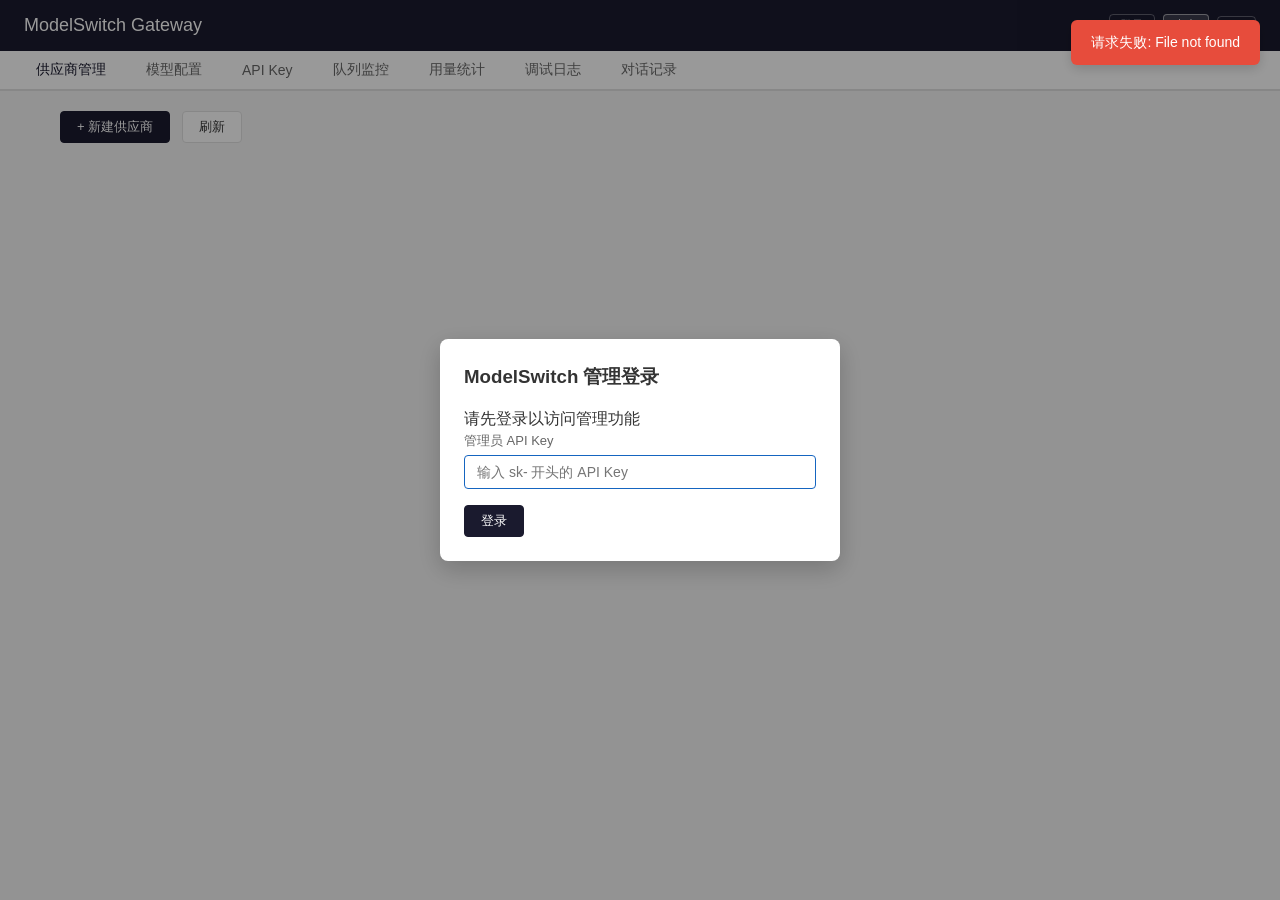
==== commit 547bcd81: "fix: login modal structure to match existing modal pattern - Change outer wrapper from .modal-overla" ====
--- a/web/index.html
+++ b/web/index.html
@@ -19,22 +19,18 @@
     </header>
 
     <!-- Login Modal -->
-    <div id="login-modal" class="modal-overlay" style="display: none;">
-        <div class="modal login-modal" role="dialog" aria-modal="true" aria-labelledby="login-title">
-            <div class="modal-header">
-                <h3 id="login-title" data-i18n="auth.loginTitle">ModelSwitch 管理登录</h3>
-            </div>
-            <div class="modal-body">
-                <p data-i18n="auth.required">请先登录以访问管理功能</p>
-                <div class="form-group">
-                    <label for="login-api-key" data-i18n="auth.apiKey">管理员 API Key</label>
-                    <input type="password" id="login-api-key"
-                           placeholder="sk-..."
-                           data-i18n-placeholder="auth.ph.apiKey"
-                           autocomplete="off">
-                </div>
-            </div>
-            <div class="modal-footer">
+    <div id="login-modal" class="modal" style="display:none" role="dialog" aria-labelledby="login-title" aria-modal="true">
+        <div class="modal-content">
+            <h3 id="login-title" data-i18n="auth.loginTitle">ModelSwitch 管理登录</h3>
+            <p data-i18n="auth.required">请先登录以访问管理功能</p>
+            <div class="form-group">
+                <label for="login-api-key" data-i18n="auth.apiKey">管理员 API Key</label>
+                <input type="password" id="login-api-key"
+                       placeholder="sk-..."
+                       data-i18n-placeholder="auth.ph.apiKey"
+                       autocomplete="off">
+            </div>
+            <div class="form-actions">
                 <button class="btn btn-primary" onclick="handleLogin()" data-i18n="auth.loginBtn">登录</button>
             </div>
         </div>
--- a/web/css/style.css
+++ b/web/css/style.css
@@ -1455,41 +1455,8 @@
 }
 
 /* Login Modal */
-.login-modal {
-    max-width: 400px;
-    padding: 24px;
-}
-
-.login-modal .modal-header {
-    margin-bottom: 16px;
-}
-
-.login-modal .modal-body p {
-    margin-bottom: 16px;
-    color: var(--text-secondary);
-}
-
-.login-modal .form-group {
-    margin-bottom: 16px;
-}
-
-.login-modal .form-group label {
-    display: block;
-    margin-bottom: 8px;
-    font-weight: 500;
-}
-
-.login-modal .form-group input {
-    width: 100%;
-    padding: 12px;
-    border: 1px solid var(--border-color);
-    border-radius: 6px;
-    font-size: 14px;
-}
-
-.login-modal .modal-footer {
-    display: flex;
-    justify-content: flex-end;
+#login-modal .modal-content {
+    width: 400px;
 }
 
 /* Auth Indicator */
